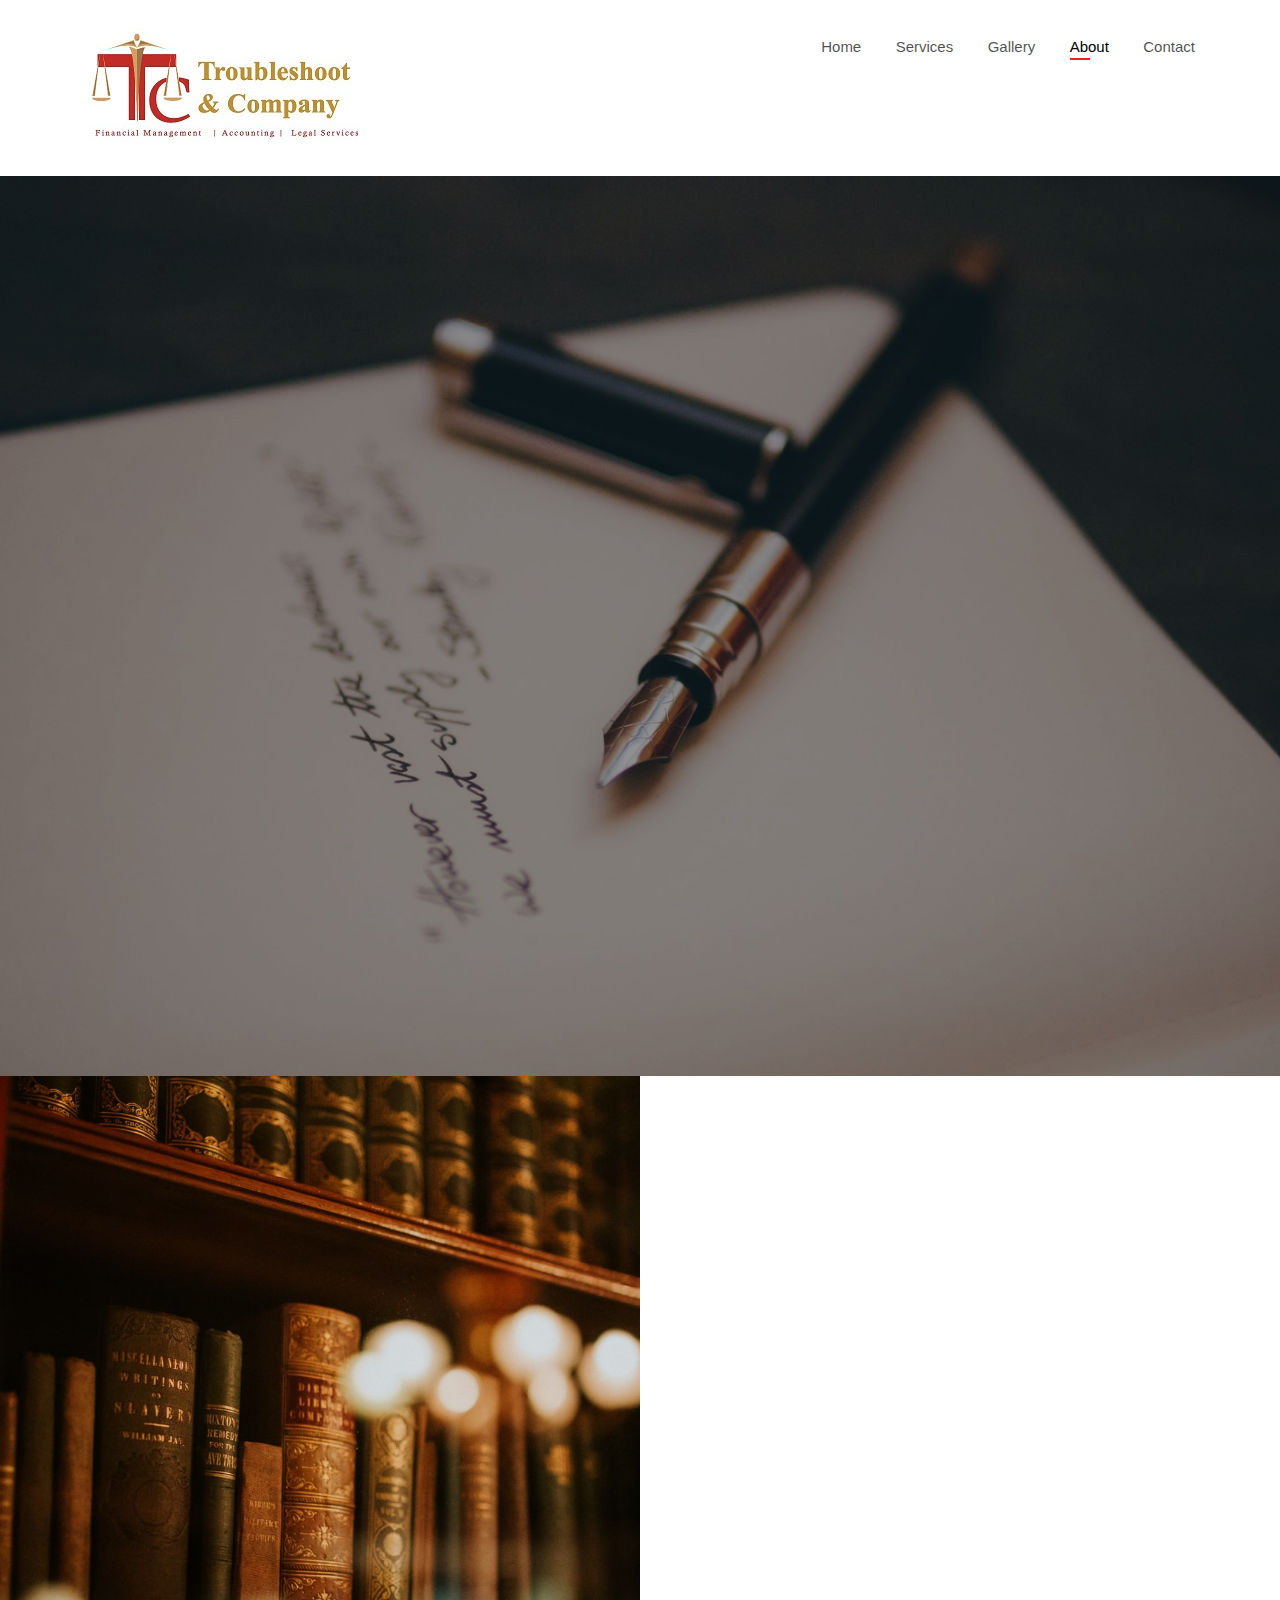
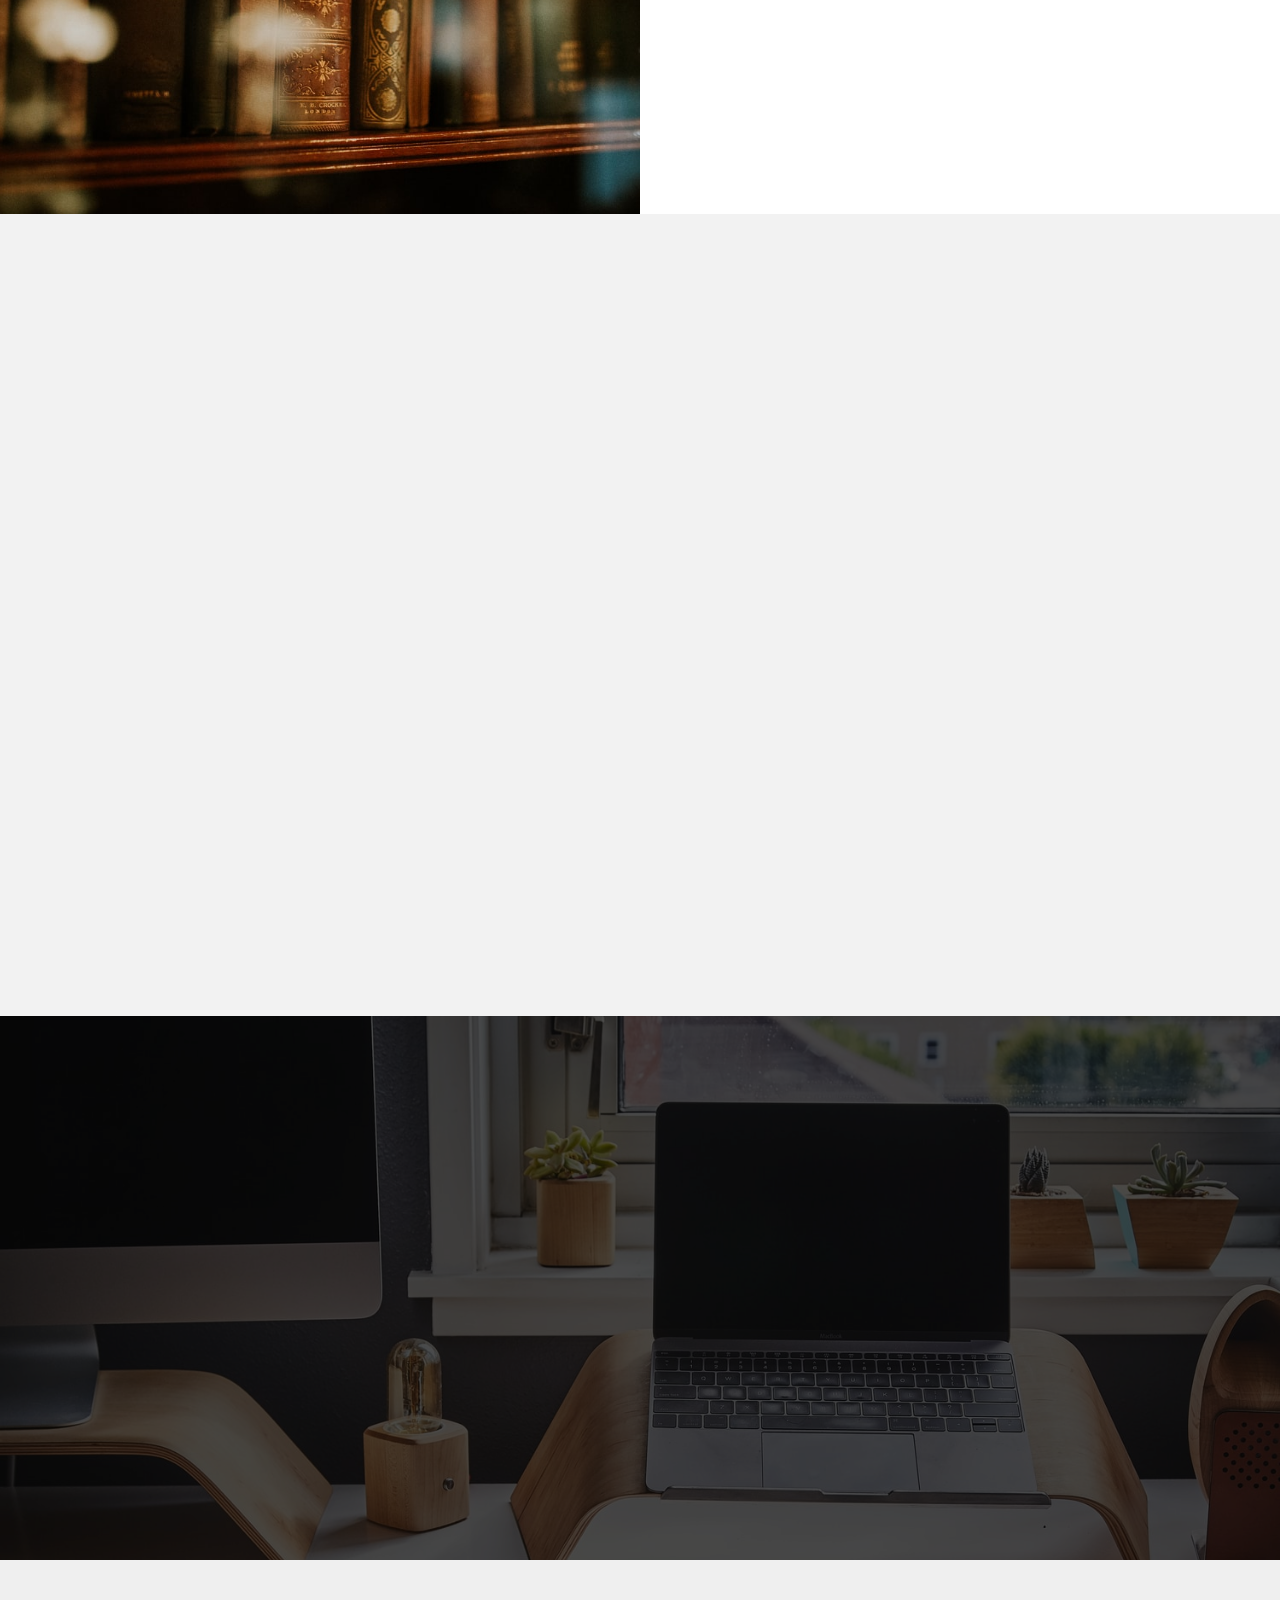
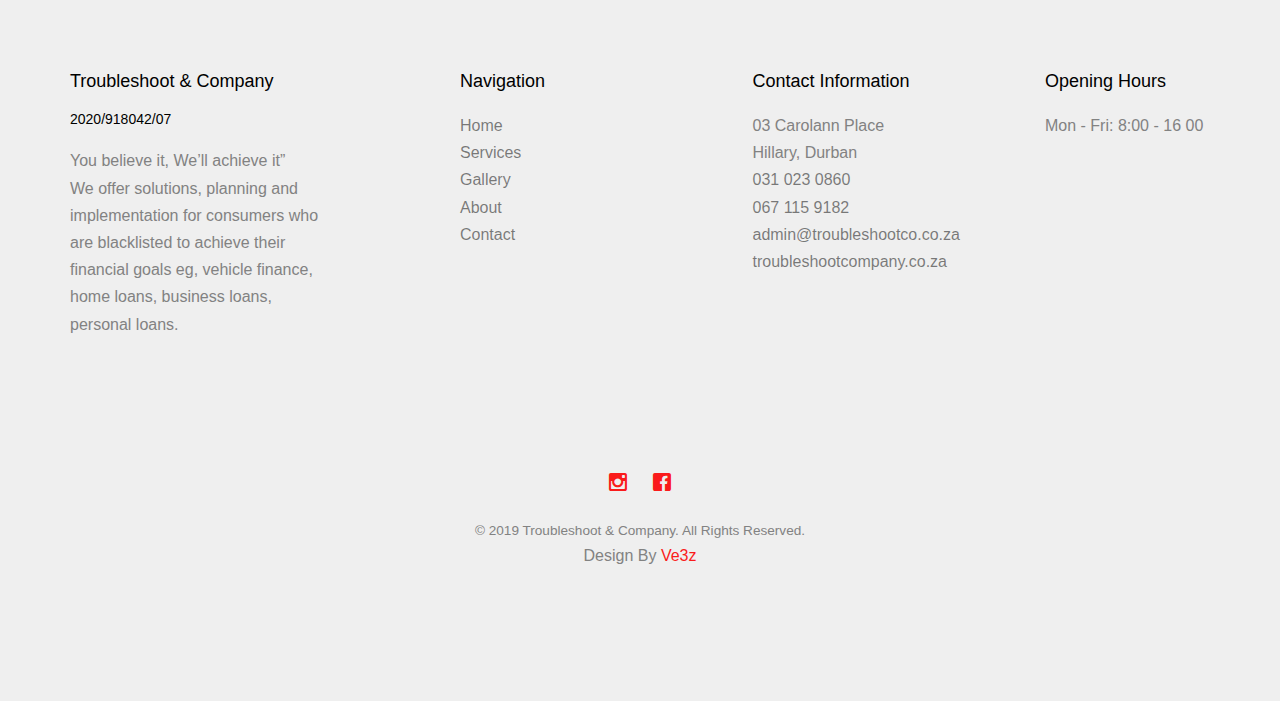
==== about.html @ dd12ac5d "Initial Commit" ====
<!DOCTYPE HTML>
<html>

<head>
	<meta charset="utf-8">
	<meta http-equiv="X-UA-Compatible" content="IE=edge">
	<title>Troubleshoot & Company</title>
	<meta name="viewport" content="width=device-width, initial-scale=1">
	<meta name="description" content="Troubleshoot Company" />
	<meta name="keywords"
		content="Troubleshoot Company , Law , Advanced Solutions, Accounting, Financial Accounting," />
	<meta name="author" content="ve3z.co.za" />



	<!-- Facebook and Twitter integration -->
	<meta property="og:title" content="" />
	<meta property="og:image" content="" />
	<meta property="og:url" content="" />
	<meta property="og:site_name" content="" />
	<meta property="og:description" content="" />
	<meta name="twitter:title" content="" />
	<meta name="twitter:image" content="" />
	<meta name="twitter:url" content="" />
	<meta name="twitter:card" content="" />

	<link href="https://fonts.googleapis.com/css?family=Work+Sans:300,400,500,700,800" rel="stylesheet">

	<!-- Animate.css -->
	<link rel="stylesheet" href="css/animate.css">
	<!-- Icomoon Icon Fonts-->
	<link rel="stylesheet" href="css/icomoon.css">
	<link rel="stylesheet" href="css/all.css">
	<!-- Bootstrap  -->
	<link rel="stylesheet" href="css/bootstrap.css">

	<!-- Magnific Popup -->
	<link rel="stylesheet" href="css/magnific-popup.css">

	<!-- Owl Carousel  -->
	<link rel="stylesheet" href="css/owl.carousel.min.css">
	<link rel="stylesheet" href="css/owl.theme.default.min.css">
	<!-- Flexslider  -->
	<link rel="stylesheet" href="css/flexslider.css">

	<!-- Theme style  -->
	<link rel="stylesheet" href="css/style.css">

	<!-- Modernizr JS -->
	<script src="js/modernizr-2.6.2.min.js"></script>
	<!-- FOR IE9 below -->
	<!--[if lt IE 9]>
	<script src="js/respond.min.js"></script>
	<![endif]-->

</head>

<body>

	<div class="fh5co-loader"></div>

	<div id="page">
		<nav class="fh5co-nav" role="navigation">
			<div class="top-menu">
				<div class="container">
					<div class="row">
						<div class="col-xs-2">
							<div id="fh5co-logo"><a href="index.html"><img src="images/logo 1.jpg"
										alt=""><span></span></a></div>
						</div>
						<div class="col-xs-10 text-right menu-1">
							<ul>
								<li><a href="index.html">Home</a></li>
								<li><a href="services.html">Services</a></li>
								<li><a href="gallery.html">Gallery</a></li>
								<li class="active"><a href="about.html">About</a></li>
								<li><a href="contact.html">Contact</a></li>

							</ul>
						</div>
					</div>

				</div>
			</div>
		</nav>

		<aside id="fh5co-hero" class="js-fullheight">
			<div class="flexslider js-fullheight">
				<ul class="slides">
					<li style="background-image: url(images/img_bg_1.jpg);">
						<div class="overlay-gradient"></div>
						<div class="container">
							<div class="col-md-10 col-md-offset-1 text-center js-fullheight slider-text">
								<div class="slider-text-inner desc">
									<h2 class="heading-section">About Us</h2>
									<p class="fh5co-lead">You Believe It. We’ll Achieve it. </a>
								</div>
							</div>
						</div>
					</li>
				</ul>
			</div>
		</aside>
		<div id="fh5co-content">
			<div class="video " style="background-image: url(images/1.jpg);">
				<a href="" class=""></a>
				<div class="overlay"></div>
			</div>
			<div class="choose animate-box">
				<div class="fh5co-heading">
					<h2>Why Choose Us?</h2>
					<p>We are a company based in Durban offering Legal, Accounting and Financial Management Services
						which enables Individuals, Businesses, Organisations and Economy to run smoothly.</p>
					<p>“You believe it, We’ll achieve it”. We offer solutions, planning and implementation for consumers
						who are blacklisted to achieve their financial goals eg, vehicle finance, home loans, business
						loans, personal loans.</p>
					<p>We have a demonstrated history of converting declined applications into approved applications. We
						have a track record of 99.9% success rate in assisting clients who are blacklisted.</p>
				</div>
				<div class="progress">
					<div class="progress-bar progress-bar-striped active" role="progressbar" aria-valuenow="50"
						aria-valuemin="0" aria-valuemax="100" style="width:100%">
						Legal Services
					</div>
				</div>
				<div class="progress">
					<div class="progress-bar progress-bar-striped active" role="progressbar" aria-valuenow="50"
						aria-valuemin="0" aria-valuemax="100" style="width:100%">
						Accounting Services
					</div>
				</div>
				<div class="progress">
					<div class="progress-bar progress-bar-striped active" role="progressbar" aria-valuenow="50"
						aria-valuemin="0" aria-valuemax="100" style="width:100%">
						Credit Repair
					</div>
				</div>
				<div class="progress">
					<div class="progress-bar progress-bar-striped active" role="progressbar" aria-valuenow="50"
						aria-valuemin="0" aria-valuemax="100" style="width:100%">
						Judgement Removals
					</div>
				</div>
				<div class="progress">
					<div class="progress-bar progress-bar-striped active" role="progressbar" aria-valuenow="50"
						aria-valuemin="0" aria-valuemax="100" style="width:100%">
						Financial Management
					</div>
				</div>
			</div>
		</div>

		<!-- <div id="fh5co-about">
			<div class="container">
				<div class="row animate-box">
					<div class="col-md-8 col-md-offset-2 text-center fh5co-heading">
						<h2>Our Attorneys</h2>
						<p>Dignissimos asperiores vitae velit veniam totam fuga molestias accusamus alias autem
							provident. Odit ab aliquam dolor eius.</p>
					</div>
				</div>
				<div class="row">
					<div class="col-md-4 col-sm-4 text-center animate-box" data-animate-effect="fadeIn">
						<div class="fh5co-staff">
							<img src="images/user-2.jpg" alt="Free HTML5 Templates by gettemplates.co">
							<h3>Jean Smith</h3>
							<strong class="role">Counsel</strong>
							<p>Quos quia provident consequuntur culpa facere ratione maxime commodi voluptates id
								repellat velit eaque aspernatur expedita. Possimus itaque adipisci.</p>
							<ul class="fh5co-social-icons">
								<li><a href="#"><i class="icon-facebook"></i></a></li>
								<li><a href="#"><i class="icon-twitter"></i></a></li>
								<li><a href="#"><i class="icon-dribbble"></i></a></li>
								<li><a href="#"><i class="icon-github"></i></a></li>
							</ul>
						</div>
					</div>
					<div class="col-md-4 col-sm-4 text-center animate-box" data-animate-effect="fadeIn">
						<div class="fh5co-staff">
							<img src="images/user-2.jpg" alt="Free HTML5 Templates by gettemplates.co">
							<h3>Hush Raven</h3>
							<strong class="role">Head of International Practice</strong>
							<p>Quos quia provident consequuntur culpa facere ratione maxime commodi voluptates id
								repellat velit eaque aspernatur expedita. Possimus itaque adipisci.</p>
							<ul class="fh5co-social-icons">
								<li><a href="#"><i class="icon-facebook"></i></a></li>
								<li><a href="#"><i class="icon-twitter"></i></a></li>
								<li><a href="#"><i class="icon-dribbble"></i></a></li>
								<li><a href="#"><i class="icon-github"></i></a></li>
							</ul>
						</div>
					</div>
					<div class="col-md-4 col-sm-4 text-center animate-box" data-animate-effect="fadeIn">
						<div class="fh5co-staff">
							<img src="images/user-2.jpg" alt="Free HTML5 Templates by gettemplates.co">
							<h3>Alex King</h3>
							<strong class="role">Managing Partner, Attorney</strong>
							<p>Quos quia provident consequuntur culpa facere ratione maxime commodi voluptates id
								repellat velit eaque aspernatur expedita. Possimus itaque adipisci.</p>
							<ul class="fh5co-social-icons">
								<li><a href="#"><i class="icon-facebook"></i></a></li>
								<li><a href="#"><i class="icon-twitter"></i></a></li>
								<li><a href="#"><i class="icon-dribbble"></i></a></li>
								<li><a href="#"><i class="icon-github"></i></a></li>
							</ul>
						</div>
					</div>
				</div>
			</div>
		</div> -->

		<div id="fh5co-testimonial" class="fh5co-bg-section">
			<div class="container">
				<div class="row animate-box">
					<div class="col-md-6 col-md-offset-3 text-center fh5co-heading">
						<h2>Testimonials</h2>
					</div>
				</div>
				<div class="row">
					<div class="col-md-10 col-md-offset-1">
						<div class="row animate-box">
							<div class="owl-carousel owl-carousel-fullwidth">
								<div class="item">
									<div class="testimony-slide active text-center">
										<figure>
											<img src="images/user-1.jpg" alt="user">
										</figure>

										<span><a href="" class="twitter">Xolile Sithole</a></span>
										<blockquote>
											<p>· Blacklisted for 10 years.Client needed our assistance for vehicle
												finance as she had struggled many years to rectify her the negatives on
												her credit profile. Collecting attorneys had been trying to collect on
												her credit matters that had been legally written off. Our legal team has
												successfully represented Mrs Sithole and she now drives a 2020 VW Polo.
											</p>
										</blockquote>
									</div>
								</div>
								<div class="item">
									<div class="testimony-slide active text-center">
										<!-- <figure>
											<img src="images/user-1.jpg" alt="user">
										</figure> -->

										<span><a href="" class="twitter">Kwanele Ernest Mbangi</a></span>
										<blockquote>
											<p>Blacklisted for more than 8 years. Client had 6 defaults and 1 judgement
												reflecting on his credit profile. He had been deprived off his rights as
												per the regulations set out in the NCA. Troubleshoot & Company has
												successfully relieved Mr Mbangi of his financial crisis through our
												extensive Financial wellness programme (credit repair). Our team of
												legal experts has been able to write off his debt and remove the
												judgement impeding his ability to own his dream home. Today Mr Mbangi
												and his family are preparing to move into their new home.</p>
										</blockquote>
									</div>
								</div>
								<div class="item">
									<div class="testimony-slide active text-center">
										<!-- <figure>
											<img src="images/user-1.jpg" alt="user">
										</figure> -->
										<span><a href="" class="twitter">Mr & Mrs Naidoo</a></span>
										<blockquote>
											<p>Clients of platinum status, who had been working diligently towards their
												dream home. They had done their application via bond originator’s, they
												were offered a maximum bond approval of R 1,500 000. Clients required a
												bond approval of R 1,900 000. Clients approval was reduced upon the bond
												originators contesting the R1,500 000 that was initially granted to
												clients. After 5 weeks of Troubleshoot and Company’s accounting
												department working on this matter, the clients were granted the full
												bond approval amount of R1,900 000. Mr and Mrs Naidoo are currently
												living in their new home through the hard work and dedication of
												Troubleshoot and Company.</p>
										</blockquote>
									</div>
								</div>
							</div>
						</div>
					</div>
				</div>
			</div>
		</div>


		<div id="fh5co-started" style="background-image:url(images/img_bg_2.jpg);">
			<div class="overlay"></div>
			<div class="container">
				<div class="row animate-box">
					<div class="col-md-8 col-md-offset-2 text-center fh5co-heading">
						<h2>Legal Advice</h2>
						<p>We help people effectively fight their offenders back and successfully defend their own
							stand!</p>
						<p>Fill out out contact form and we will get back you.</p>
					</div>
				</div>
				<div class="row animate-box">
					<div class="col-md-8 col-md-offset-2 text-center">
						<p><a href="contact.html" class="btn btn-default btn-lg">Consultation</a></p>
					</div>
				</div>
			</div>
		</div>


		<footer id="fh5co-footer" role="contentinfo">
			<div class="container">
				<div class="row row-pb-md">
					<div class="col-md-3 fh5co-widget">
						<h4>Troubleshoot & Company</h4>
						<h5>2020/918042/07</h5>
						<p>You believe it, We’ll achieve it”<br> We offer solutions, planning and implementation for
							consumers who are blacklisted to achieve their financial goals eg, vehicle finance, home
							loans, business loans, personal loans.</p>
					</div>
					<div class="col-md-3 col-md-push-1">
						<h4>Navigation</h4>
						<ul class="fh5co-footer-links">
							<li><a href="#">Home</a></li>
							<li><a href="services.html">Services</a></li>
							<li><a href="gallery">Gallery</a></li>
							<li><a href="about.html">About</a></li>
							<li><a href="contact.html">Contact</a></li>
						</ul>
					</div>

					<div class="col-md-3 col-md-push-1">
						<h4>Contact Information</h4>
						<ul class="fh5co-footer-links">
							<li>03 Carolann Place <br> Hillary, Durban</li>
							<li><a href="tel://0310230860"> 031 023 0860</a></li>
							<li><a href="tel://0671159182"> 067 115 9182</a></li>
							<li><a href="mailto:admin@troubleshootco.co.za">admin@troubleshootco.co.za</a></li>
							<li><a href="http://www.troubleshootcompany.co.za">troubleshootcompany.co.za</a></li>
						</ul>
					</div>

					<div class="col-md-3 col-md-push-1">
						<h4>Opening Hours</h4>
						<ul class="fh5co-footer-links">
							<li>Mon - Fri: 8:00 - 16 00</li>
							<!-- <li>Fri 8:00 - 21 00</li>
							<li>Sat 9:30 - 15: 00</li> -->
						</ul>
					</div>

				</div>

				<div class="row copyright">
					<div class="col-md-12 text-center">
						<p>
						<ul class="fh5co-social-icons">
							<li><a href="https://www.instagram.com/_troubleshootco/" target="blank"><i
										class="icon-instagram"></i></a></li>
							<li><a href="https://www.facebook.com/TroubleshootCo" target="blank"><i
										class="icon-facebook"></i></a></li>
							<!-- <li><a href="#"><i class="icon-linkedin"></i></a></li>
								<li><a href="#"><i class="icon-dribbble"></i></a></li> -->
						</ul>
						</p>
						<p>
							<small class="block">&copy; 2019 Troubleshoot & Company. All Rights Reserved.</small>
							Design By <a href="http://www.ve3z.co.za" target="_blank">Ve3z</a></small>
						</p>

					</div>
				</div>

			</div>
		</footer>
	</div>

	<div class="gototop js-top">
		<a href="#" class="js-gotop"><i class="icon-arrow-up"></i></a>
	</div>

	<!-- jQuery -->
	<script src="js/jquery.min.js"></script>
	<!-- jQuery Easing -->
	<script src="js/jquery.easing.1.3.js"></script>
	<!-- Bootstrap -->
	<script src="js/bootstrap.min.js"></script>
	<!-- Waypoints -->
	<script src="js/jquery.waypoints.min.js"></script>
	<!-- Stellar Parallax -->
	<script src="js/jquery.stellar.min.js"></script>
	<!-- Carousel -->
	<script src="js/owl.carousel.min.js"></script>
	<!-- Flexslider -->
	<script src="js/jquery.flexslider-min.js"></script>
	<!-- countTo -->
	<script src="js/jquery.countTo.js"></script>
	<!-- Magnific Popup -->
	<script src="js/jquery.magnific-popup.min.js"></script>
	<script src="js/magnific-popup-options.js"></script>
	<!-- Main -->
	<script src="js/main.js"></script>

</body>

</html>
---- css/icomoon.css ----
@font-face {
  font-family: 'icomoon';
  src:  url('../fonts/icomoon/icomoon.eot?6iuir');
  src:  url('../fonts/icomoon/icomoon.eot?6iuir#iefix') format('embedded-opentype'),
    url('../fonts/icomoon/icomoon.ttf?6iuir') format('truetype'),
    url('../fonts/icomoon/icomoon.woff?6iuir') format('woff'),
    url('../fonts/icomoon/icomoon.svg?6iuir#icomoon') format('svg');
  font-weight: normal;
  font-style: normal;
}

[class^="icon-"], [class*=" icon-"] {
  /* use !important to prevent issues with browser extensions that change fonts */
  font-family: 'icomoon' !important;
  speak: none;
  font-style: normal;
  font-weight: normal;
  font-variant: normal;
  text-transform: none;
  line-height: 1;

  /* Better Font Rendering =========== */
  -webkit-font-smoothing: antialiased;
  -moz-osx-font-smoothing: grayscale;
}

.icon-eye:before {
  content: "\e000";
}
.icon-paper-clip:before {
  content: "\e001";
}
.icon-mail:before {
  content: "\e002";
}
.icon-toggle:before {
  content: "\e003";
}
.icon-layout:before {
  content: "\e004";
}
.icon-link:before {
  content: "\e005";
}
.icon-bell:before {
  content: "\e006";
}
.icon-lock:before {
  content: "\e007";
}
.icon-unlock:before {
  content: "\e008";
}
.icon-ribbon:before {
  content: "\e009";
}
.icon-image:before {
  content: "\e010";
}
.icon-signal:before {
  content: "\e011";
}
.icon-target:before {
  content: "\e012";
}
.icon-clipboard:before {
  content: "\e013";
}
.icon-clock:before {
  content: "\e014";
}
.icon-watch:before {
  content: "\e015";
}
.icon-air-play:before {
  content: "\e016";
}
.icon-camera:before {
  content: "\e017";
}
.icon-video:before {
  content: "\e018";
}
.icon-disc:before {
  content: "\e019";
}
.icon-printer:before {
  content: "\e020";
}
.icon-monitor:before {
  content: "\e021";
}
.icon-server:before {
  content: "\e022";
}
.icon-cog:before {
  content: "\e023";
}
.icon-heart:before {
  content: "\e024";
}
.icon-paragraph:before {
  content: "\e025";
}
.icon-align-justify:before {
  content: "\e026";
}
.icon-align-left:before {
  content: "\e027";
}
.icon-align-center:before {
  content: "\e028";
}
.icon-align-right:before {
  content: "\e029";
}
.icon-book:before {
  content: "\e030";
}
.icon-layers:before {
  content: "\e031";
}
.icon-stack:before {
  content: "\e032";
}
.icon-stack-2:before {
  content: "\e033";
}
.icon-paper:before {
  content: "\e034";
}
.icon-paper-stack:before {
  content: "\e035";
}
.icon-search:before {
  content: "\e036";
}
.icon-zoom-in:before {
  content: "\e037";
}
.icon-zoom-out:before {
  content: "\e038";
}
.icon-reply:before {
  content: "\e039";
}
.icon-circle-plus:before {
  content: "\e040";
}
.icon-circle-minus:before {
  content: "\e041";
}
.icon-circle-check:before {
  content: "\e042";
}
.icon-circle-cross:before {
  content: "\e043";
}
.icon-square-plus:before {
  content: "\e044";
}
.icon-square-minus:before {
  content: "\e045";
}
.icon-square-check:before {
  content: "\e046";
}
.icon-square-cross:before {
  content: "\e047";
}
.icon-microphone:before {
  content: "\e048";
}
.icon-record:before {
  content: "\e049";
}
.icon-skip-back:before {
  content: "\e050";
}
.icon-rewind:before {
  content: "\e051";
}
.icon-play:before {
  content: "\e052";
}
.icon-pause:before {
  content: "\e053";
}
.icon-stop:before {
  content: "\e054";
}
.icon-fast-forward:before {
  content: "\e055";
}
.icon-skip-forward:before {
  content: "\e056";
}
.icon-shuffle:before {
  content: "\e057";
}
.icon-repeat:before {
  content: "\e058";
}
.icon-folder:before {
  content: "\e059";
}
.icon-umbrella:before {
  content: "\e060";
}
.icon-moon:before {
  content: "\e061";
}
.icon-thermometer:before {
  content: "\e062";
}
.icon-drop:before {
  content: "\e063";
}
.icon-sun:before {
  content: "\e064";
}
.icon-cloud:before {
  content: "\e065";
}
.icon-cloud-upload:before {
  content: "\e066";
}
.icon-cloud-download:before {
  content: "\e067";
}
.icon-upload:before {
  content: "\e068";
}
.icon-download:before {
  content: "\e069";
}
.icon-location:before {
  content: "\e070";
}
.icon-location-2:before {
  content: "\e071";
}
.icon-map:before {
  content: "\e072";
}
.icon-battery:before {
  content: "\e073";
}
.icon-head:before {
  content: "\e074";
}
.icon-briefcase:before {
  content: "\e075";
}
.icon-speech-bubble:before {
  content: "\e076";
}
.icon-anchor:before {
  content: "\e077";
}
.icon-globe:before {
  content: "\e078";
}
.icon-box:before {
  content: "\e079";
}
.icon-reload:before {
  content: "\e080";
}
.icon-share:before {
  content: "\e081";
}
.icon-marquee:before {
  content: "\e082";
}
.icon-marquee-plus:before {
  content: "\e083";
}
.icon-marquee-minus:before {
  content: "\e084";
}
.icon-tag:before {
  content: "\e085";
}
.icon-power:before {
  content: "\e086";
}
.icon-command:before {
  content: "\e087";
}
.icon-alt:before {
  content: "\e088";
}
.icon-esc:before {
  content: "\e089";
}
.icon-bar-graph:before {
  content: "\e090";
}
.icon-bar-graph-2:before {
  content: "\e091";
}
.icon-pie-graph:before {
  content: "\e092";
}
.icon-star:before {
  content: "\e093";
}
.icon-arrow-left:before {
  content: "\e094";
}
.icon-arrow-right:before {
  content: "\e095";
}
.icon-arrow-up:before {
  content: "\e096";
}
.icon-arrow-down:before {
  content: "\e097";
}
.icon-volume:before {
  content: "\e098";
}
.icon-mute:before {
  content: "\e099";
}
.icon-content-right:before {
  content: "\e100";
}
.icon-content-left:before {
  content: "\e101";
}
.icon-grid:before {
  content: "\e102";
}
.icon-grid-2:before {
  content: "\e103";
}
.icon-columns:before {
  content: "\e104";
}
.icon-loader:before {
  content: "\e105";
}
.icon-bag:before {
  content: "\e106";
}
.icon-ban:before {
  content: "\e107";
}
.icon-flag:before {
  content: "\e108";
}
.icon-trash:before {
  content: "\e109";
}
.icon-expand:before {
  content: "\e110";
}
.icon-contract:before {
  content: "\e111";
}
.icon-maximize:before {
  content: "\e112";
}
.icon-minimize:before {
  content: "\e113";
}
.icon-plus:before {
  content: "\e114";
}
.icon-minus:before {
  content: "\e115";
}
.icon-check:before {
  content: "\e116";
}
.icon-cross:before {
  content: "\e117";
}
.icon-move:before {
  content: "\e118";
}
.icon-delete:before {
  content: "\e119";
}
.icon-menu:before {
  content: "\e120";
}
.icon-archive:before {
  content: "\e121";
}
.icon-inbox:before {
  content: "\e122";
}
.icon-outbox:before {
  content: "\e123";
}
.icon-file:before {
  content: "\e124";
}
.icon-file-add:before {
  content: "\e125";
}
.icon-file-subtract:before {
  content: "\e126";
}
.icon-help:before {
  content: "\e127";
}
.icon-open:before {
  content: "\e128";
}
.icon-ellipsis:before {
  content: "\e129";
}
.icon-add-to-list:before {
  content: "\e900";
}
.icon-classic-computer:before {
  content: "\e901";
}
.icon-controller-fast-backward:before {
  content: "\e902";
}
.icon-creative-commons-attribution:before {
  content: "\e903";
}
.icon-creative-commons-noderivs:before {
  content: "\e904";
}
.icon-creative-commons-noncommercial-eu:before {
  content: "\e905";
}
.icon-creative-commons-noncommercial-us:before {
  content: "\e906";
}
.icon-creative-commons-public-domain:before {
  content: "\e907";
}
.icon-creative-commons-remix:before {
  content: "\e908";
}
.icon-creative-commons-share:before {
  content: "\e909";
}
.icon-creative-commons-sharealike:before {
  content: "\e90a";
}
.icon-creative-commons:before {
  content: "\e90b";
}
.icon-document-landscape:before {
  content: "\e90c";
}
.icon-remove-user:before {
  content: "\e90d";
}
.icon-warning:before {
  content: "\e90e";
}
.icon-arrow-bold-down:before {
  content: "\e90f";
}
.icon-arrow-bold-left:before {
  content: "\e910";
}
.icon-arrow-bold-right:before {
  content: "\e911";
}
.icon-arrow-bold-up:before {
  content: "\e912";
}
.icon-arrow-down2:before {
  content: "\e913";
}
.icon-arrow-left2:before {
  content: "\e914";
}
.icon-arrow-long-down:before {
  content: "\e915";
}
.icon-arrow-long-left:before {
  content: "\e916";
}
.icon-arrow-long-right:before {
  content: "\e917";
}
.icon-arrow-long-up:before {
  content: "\e918";
}
.icon-arrow-right2:before {
  content: "\e919";
}
.icon-arrow-up2:before {
  content: "\e91a";
}
.icon-arrow-with-circle-down:before {
  content: "\e91b";
}
.icon-arrow-with-circle-left:before {
  content: "\e91c";
}
.icon-arrow-with-circle-right:before {
  content: "\e91d";
}
.icon-arrow-with-circle-up:before {
  content: "\e91e";
}
.icon-bookmark:before {
  content: "\e91f";
}
.icon-bookmarks:before {
  content: "\e920";
}
.icon-chevron-down:before {
  content: "\e921";
}
.icon-chevron-left:before {
  content: "\e922";
}
.icon-chevron-right:before {
  content: "\e923";
}
.icon-chevron-small-down:before {
  content: "\e924";
}
.icon-chevron-small-left:before {
  content: "\e925";
}
.icon-chevron-small-right:before {
  content: "\e926";
}
.icon-chevron-small-up:before {
  content: "\e927";
}
.icon-chevron-thin-down:before {
  content: "\e928";
}
.icon-chevron-thin-left:before {
  content: "\e929";
}
.icon-chevron-thin-right:before {
  content: "\e92a";
}
.icon-chevron-thin-up:before {
  content: "\e92b";
}
.icon-chevron-up:before {
  content: "\e92c";
}
.icon-chevron-with-circle-down:before {
  content: "\e92d";
}
.icon-chevron-with-circle-left:before {
  content: "\e92e";
}
.icon-chevron-with-circle-right:before {
  content: "\e92f";
}
.icon-chevron-with-circle-up:before {
  content: "\e930";
}
.icon-cloud2:before {
  content: "\e931";
}
.icon-controller-fast-forward:before {
  content: "\e932";
}
.icon-controller-jump-to-start:before {
  content: "\e933";
}
.icon-controller-next:before {
  content: "\e934";
}
.icon-controller-paus:before {
  content: "\e935";
}
.icon-controller-play:before {
  content: "\e936";
}
.icon-controller-record:before {
  content: "\e937";
}
.icon-controller-stop:before {
  content: "\e938";
}
.icon-controller-volume:before {
  content: "\e939";
}
.icon-dot-single:before {
  content: "\e93a";
}
.icon-dots-three-horizontal:before {
  content: "\e93b";
}
.icon-dots-three-vertical:before {
  content: "\e93c";
}
.icon-dots-two-horizontal:before {
  content: "\e93d";
}
.icon-dots-two-vertical:before {
  content: "\e93e";
}
.icon-download2:before {
  content: "\e93f";
}
.icon-emoji-flirt:before {
  content: "\e940";
}
.icon-flow-branch:before {
  content: "\e941";
}
.icon-flow-cascade:before {
  content: "\e942";
}
.icon-flow-line:before {
  content: "\e943";
}
.icon-flow-parallel:before {
  content: "\e944";
}
.icon-flow-tree:before {
  content: "\e945";
}
.icon-install:before {
  content: "\e946";
}
.icon-layers2:before {
  content: "\e947";
}
.icon-open-book:before {
  content: "\e948";
}
.icon-resize-100:before {
  content: "\e949";
}
.icon-resize-full-screen:before {
  content: "\e94a";
}
.icon-save:before {
  content: "\e94b";
}
.icon-select-arrows:before {
  content: "\e94c";
}
.icon-sound-mute:before {
  content: "\e94d";
}
.icon-sound:before {
  content: "\e94e";
}
.icon-trash2:before {
  content: "\e94f";
}
.icon-triangle-down:before {
  content: "\e950";
}
.icon-triangle-left:before {
  content: "\e951";
}
.icon-triangle-right:before {
  content: "\e952";
}
.icon-triangle-up:before {
  content: "\e953";
}
.icon-uninstall:before {
  content: "\e954";
}
.icon-upload-to-cloud:before {
  content: "\e955";
}
.icon-upload2:before {
  content: "\e956";
}
.icon-add-user:before {
  content: "\e957";
}
.icon-address:before {
  content: "\e958";
}
.icon-adjust:before {
  content: "\e959";
}
.icon-air:before {
  content: "\e95a";
}
.icon-aircraft-landing:before {
  content: "\e95b";
}
.icon-aircraft-take-off:before {
  content: "\e95c";
}
.icon-aircraft:before {
  content: "\e95d";
}
.icon-align-bottom:before {
  content: "\e95e";
}
.icon-align-horizontal-middle:before {
  content: "\e95f";
}
.icon-align-left2:before {
  content: "\e960";
}
.icon-align-right2:before {
  content: "\e961";
}
.icon-align-top:before {
  content: "\e962";
}
.icon-align-vertical-middle:before {
  content: "\e963";
}
.icon-archive2:before {
  content: "\e964";
}
.icon-area-graph:before {
  content: "\e965";
}
.icon-attachment:before {
  content: "\e966";
}
.icon-awareness-ribbon:before {
  content: "\e967";
}
.icon-back-in-time:before {
  content: "\e968";
}
.icon-back:before {
  content: "\e969";
}
.icon-bar-graph2:before {
  content: "\e96a";
}
.icon-battery2:before {
  content: "\e96b";
}
.icon-beamed-note:before {
  content: "\e96c";
}
.icon-bell2:before {
  content: "\e96d";
}
.icon-blackboard:before {
  content: "\e96e";
}
.icon-block:before {
  content: "\e96f";
}
.icon-book2:before {
  content: "\e970";
}
.icon-bowl:before {
  content: "\e971";
}
.icon-box2:before {
  content: "\e972";
}
.icon-briefcase2:before {
  content: "\e973";
}
.icon-browser:before {
  content: "\e974";
}
.icon-brush:before {
  content: "\e975";
}
.icon-bucket:before {
  content: "\e976";
}
.icon-cake:before {
  content: "\e977";
}
.icon-calculator:before {
  content: "\e978";
}
.icon-calendar:before {
  content: "\e979";
}
.icon-camera2:before {
  content: "\e97a";
}
.icon-ccw:before {
  content: "\e97b";
}
.icon-chat:before {
  content: "\e97c";
}
.icon-check2:before {
  content: "\e97d";
}
.icon-circle-with-cross:before {
  content: "\e97e";
}
.icon-circle-with-minus:before {
  content: "\e97f";
}
.icon-circle-with-plus:before {
  content: "\e980";
}
.icon-circle:before {
  content: "\e981";
}
.icon-circular-graph:before {
  content: "\e982";
}
.icon-clapperboard:before {
  content: "\e983";
}
.icon-clipboard2:before {
  content: "\e984";
}
.icon-clock2:before {
  content: "\e985";
}
.icon-code:before {
  content: "\e986";
}
.icon-cog2:before {
  content: "\e987";
}
.icon-colours:before {
  content: "\e988";
}
.icon-compass:before {
  content: "\e989";
}
.icon-copy:before {
  content: "\e98a";
}
.icon-credit-card:before {
  content: "\e98b";
}
.icon-credit:before {
  content: "\e98c";
}
.icon-cross2:before {
  content: "\e98d";
}
.icon-cup:before {
  content: "\e98e";
}
.icon-cw:before {
  content: "\e98f";
}
.icon-cycle:before {
  content: "\e990";
}
.icon-database:before {
  content: "\e991";
}
.icon-dial-pad:before {
  content: "\e992";
}
.icon-direction:before {
  content: "\e993";
}
.icon-document:before {
  content: "\e994";
}
.icon-documents:before {
  content: "\e995";
}
.icon-drink:before {
  content: "\e996";
}
.icon-drive:before {
  content: "\e997";
}
.icon-drop2:before {
  content: "\e998";
}
.icon-edit:before {
  content: "\e999";
}
.icon-email:before {
  content: "\e99a";
}
.icon-emoji-happy:before {
  content: "\e99b";
}
.icon-emoji-neutral:before {
  content: "\e99c";
}
.icon-emoji-sad:before {
  content: "\e99d";
}
.icon-erase:before {
  content: "\e99e";
}
.icon-eraser:before {
  content: "\e99f";
}
.icon-export:before {
  content: "\e9a0";
}
.icon-eye2:before {
  content: "\e9a1";
}
.icon-feather:before {
  content: "\e9a2";
}
.icon-flag2:before {
  content: "\e9a3";
}
.icon-flash:before {
  content: "\e9a4";
}
.icon-flashlight:before {
  content: "\e9a5";
}
.icon-flat-brush:before {
  content: "\e9a6";
}
.icon-folder-images:before {
  content: "\e9a7";
}
.icon-folder-music:before {
  content: "\e9a8";
}
.icon-folder-video:before {
  content: "\e9a9";
}
.icon-folder2:before {
  content: "\e9aa";
}
.icon-forward:before {
  content: "\e9ab";
}
.icon-funnel:before {
  content: "\e9ac";
}
.icon-game-controller:before {
  content: "\e9ad";
}
.icon-gauge:before {
  content: "\e9ae";
}
.icon-globe2:before {
  content: "\e9af";
}
.icon-graduation-cap:before {
  content: "\e9b0";
}
.icon-grid2:before {
  content: "\e9b1";
}
.icon-hair-cross:before {
  content: "\e9b2";
}
.icon-hand:before {
  content: "\e9b3";
}
.icon-heart-outlined:before {
  content: "\e9b4";
}
.icon-heart2:before {
  content: "\e9b5";
}
.icon-help-with-circle:before {
  content: "\e9b6";
}
.icon-help2:before {
  content: "\e9b7";
}
.icon-home:before {
  content: "\e9b8";
}
.icon-hour-glass:before {
  content: "\e9b9";
}
.icon-image-inverted:before {
  content: "\e9ba";
}
.icon-image2:before {
  content: "\e9bb";
}
.icon-images:before {
  content: "\e9bc";
}
.icon-inbox2:before {
  content: "\e9bd";
}
.icon-infinity:before {
  content: "\e9be";
}
.icon-info-with-circle:before {
  content: "\e9bf";
}
.icon-info:before {
  content: "\e9c0";
}
.icon-key:before {
  content: "\e9c1";
}
.icon-keyboard:before {
  content: "\e9c2";
}
.icon-lab-flask:before {
  content: "\e9c3";
}
.icon-landline:before {
  content: "\e9c4";
}
.icon-language:before {
  content: "\e9c5";
}
.icon-laptop:before {
  content: "\e9c6";
}
.icon-leaf:before {
  content: "\e9c7";
}
.icon-level-down:before {
  content: "\e9c8";
}
.icon-level-up:before {
  content: "\e9c9";
}
.icon-lifebuoy:before {
  content: "\e9ca";
}
.icon-light-bulb:before {
  content: "\e9cb";
}
.icon-light-down:before {
  content: "\e9cc";
}
.icon-light-up:before {
  content: "\e9cd";
}
.icon-line-graph:before {
  content: "\e9ce";
}
.icon-link2:before {
  content: "\e9cf";
}
.icon-list:before {
  content: "\e9d0";
}
.icon-location-pin:before {
  content: "\e9d1";
}
.icon-location2:before {
  content: "\e9d2";
}
.icon-lock-open:before {
  content: "\e9d3";
}
.icon-lock2:before {
  content: "\e9d4";
}
.icon-log-out:before {
  content: "\e9d5";
}
.icon-login:before {
  content: "\e9d6";
}
.icon-loop:before {
  content: "\e9d7";
}
.icon-magnet:before {
  content: "\e9d8";
}
.icon-magnifying-glass:before {
  content: "\e9d9";
}
.icon-mail2:before {
  content: "\e9da";
}
.icon-man:before {
  content: "\e9db";
}
.icon-map2:before {
  content: "\e9dc";
}
.icon-mask:before {
  content: "\e9dd";
}
.icon-medal:before {
  content: "\e9de";
}
.icon-megaphone:before {
  content: "\e9df";
}
.icon-menu2:before {
  content: "\e9e0";
}
.icon-message:before {
  content: "\e9e1";
}
.icon-mic:before {
  content: "\e9e2";
}
.icon-minus2:before {
  content: "\e9e3";
}
.icon-mobile:before {
  content: "\e9e4";
}
.icon-modern-mic:before {
  content: "\e9e5";
}
.icon-moon2:before {
  content: "\e9e6";
}
.icon-mouse:before {
  content: "\e9e7";
}
.icon-music:before {
  content: "\e9e8";
}
.icon-network:before {
  content: "\e9e9";
}
.icon-new-message:before {
  content: "\e9ea";
}
.icon-new:before {
  content: "\e9eb";
}
.icon-news:before {
  content: "\e9ec";
}
.icon-note:before {
  content: "\e9ed";
}
.icon-notification:before {
  content: "\e9ee";
}
.icon-old-mobile:before {
  content: "\e9ef";
}
.icon-old-phone:before {
  content: "\e9f0";
}
.icon-palette:before {
  content: "\e9f1";
}
.icon-paper-plane:before {
  content: "\e9f2";
}
.icon-pencil:before {
  content: "\e9f3";
}
.icon-phone:before {
  content: "\e9f4";
}
.icon-pie-chart:before {
  content: "\e9f5";
}
.icon-pin:before {
  content: "\e9f6";
}
.icon-plus2:before {
  content: "\e9f7";
}
.icon-popup:before {
  content: "\e9f8";
}
.icon-power-plug:before {
  content: "\e9f9";
}
.icon-price-ribbon:before {
  content: "\e9fa";
}
.icon-price-tag:before {
  content: "\e9fb";
}
.icon-print:before {
  content: "\e9fc";
}
.icon-progress-empty:before {
  content: "\e9fd";
}
.icon-progress-full:before {
  content: "\e9fe";
}
.icon-progress-one:before {
  content: "\e9ff";
}
.icon-progress-two:before {
  content: "\ea00";
}
.icon-publish:before {
  content: "\ea01";
}
.icon-quote:before {
  content: "\ea02";
}
.icon-radio:before {
  content: "\ea03";
}
.icon-reply-all:before {
  content: "\ea04";
}
.icon-reply2:before {
  content: "\ea05";
}
.icon-retweet:before {
  content: "\ea06";
}
.icon-rocket:before {
  content: "\ea07";
}
.icon-round-brush:before {
  content: "\ea08";
}
.icon-rss:before {
  content: "\ea09";
}
.icon-ruler:before {
  content: "\ea0a";
}
.icon-scissors:before {
  content: "\ea0b";
}
.icon-share-alternitive:before {
  content: "\ea0c";
}
.icon-share2:before {
  content: "\ea0d";
}
.icon-shareable:before {
  content: "\ea0e";
}
.icon-shield:before {
  content: "\ea0f";
}
.icon-shop:before {
  content: "\ea10";
}
.icon-shopping-bag:before {
  content: "\ea11";
}
.icon-shopping-basket:before {
  content: "\ea12";
}
.icon-shopping-cart:before {
  content: "\ea13";
}
.icon-shuffle2:before {
  content: "\ea14";
}
.icon-signal2:before {
  content: "\ea15";
}
.icon-sound-mix:before {
  content: "\ea16";
}
.icon-sports-club:before {
  content: "\ea17";
}
.icon-spreadsheet:before {
  content: "\ea18";
}
.icon-squared-cross:before {
  content: "\ea19";
}
.icon-squared-minus:before {
  content: "\ea1a";
}
.icon-squared-plus:before {
  content: "\ea1b";
}
.icon-star-outlined:before {
  content: "\ea1c";
}
.icon-star2:before {
  content: "\ea1d";
}
.icon-stopwatch:before {
  content: "\ea1e";
}
.icon-suitcase:before {
  content: "\ea1f";
}
.icon-swap:before {
  content: "\ea20";
}
.icon-sweden:before {
  content: "\ea21";
}
.icon-switch:before {
  content: "\ea22";
}
.icon-tablet:before {
  content: "\ea23";
}
.icon-tag2:before {
  content: "\ea24";
}
.icon-text-document-inverted:before {
  content: "\ea25";
}
.icon-text-document:before {
  content: "\ea26";
}
.icon-text:before {
  content: "\ea27";
}
.icon-thermometer2:before {
  content: "\ea28";
}
.icon-thumbs-down:before {
  content: "\ea29";
}
.icon-thumbs-up:before {
  content: "\ea2a";
}
.icon-thunder-cloud:before {
  content: "\ea2b";
}
.icon-ticket:before {
  content: "\ea2c";
}
.icon-time-slot:before {
  content: "\ea2d";
}
.icon-tools:before {
  content: "\ea2e";
}
.icon-traffic-cone:before {
  content: "\ea2f";
}
.icon-tree:before {
  content: "\ea30";
}
.icon-trophy:before {
  content: "\ea31";
}
.icon-tv:before {
  content: "\ea32";
}
.icon-typing:before {
  content: "\ea33";
}
.icon-unread:before {
  content: "\ea34";
}
.icon-untag:before {
  content: "\ea35";
}
.icon-user:before {
  content: "\ea36";
}
.icon-users:before {
  content: "\ea37";
}
.icon-v-card:before {
  content: "\ea38";
}
.icon-video2:before {
  content: "\ea39";
}
.icon-vinyl:before {
  content: "\ea3a";
}
.icon-voicemail:before {
  content: "\ea3b";
}
.icon-wallet:before {
  content: "\ea3c";
}
.icon-water:before {
  content: "\ea3d";
}
.icon-px-with-circle:before {
  content: "\ea3e";
}
.icon-px:before {
  content: "\ea3f";
}
.icon-basecamp:before {
  content: "\ea40";
}
.icon-behance:before {
  content: "\ea41";
}
.icon-creative-cloud:before {
  content: "\ea42";
}
.icon-dropbox:before {
  content: "\ea43";
}
.icon-evernote:before {
  content: "\ea44";
}
.icon-flattr:before {
  content: "\ea45";
}
.icon-foursquare:before {
  content: "\ea46";
}
.icon-google-drive:before {
  content: "\ea47";
}
.icon-google-hangouts:before {
  content: "\ea48";
}
.icon-grooveshark:before {
  content: "\ea49";
}
.icon-icloud:before {
  content: "\ea4a";
}
.icon-mixi:before {
  content: "\ea4b";
}
.icon-onedrive:before {
  content: "\ea4c";
}
.icon-paypal:before {
  content: "\ea4d";
}
.icon-picasa:before {
  content: "\ea4e";
}
.icon-qq:before {
  content: "\ea4f";
}
.icon-rdio-with-circle:before {
  content: "\ea50";
}
.icon-renren:before {
  content: "\ea51";
}
.icon-scribd:before {
  content: "\ea52";
}
.icon-sina-weibo:before {
  content: "\ea53";
}
.icon-skype-with-circle:before {
  content: "\ea54";
}
.icon-skype:before {
  content: "\ea55";
}
.icon-slideshare:before {
  content: "\ea56";
}
.icon-smashing:before {
  content: "\ea57";
}
.icon-soundcloud:before {
  content: "\ea58";
}
.icon-spotify-with-circle:before {
  content: "\ea59";
}
.icon-spotify:before {
  content: "\ea5a";
}
.icon-swarm:before {
  content: "\ea5b";
}
.icon-vine-with-circle:before {
  content: "\ea5c";
}
.icon-vine:before {
  content: "\ea5d";
}
.icon-vk-alternitive:before {
  content: "\ea5e";
}
.icon-vk-with-circle:before {
  content: "\ea5f";
}
.icon-vk:before {
  content: "\ea60";
}
.icon-xing-with-circle:before {
  content: "\ea61";
}
.icon-xing:before {
  content: "\ea62";
}
.icon-yelp:before {
  content: "\ea63";
}
.icon-dribbble-with-circle:before {
  content: "\ea64";
}
.icon-dribbble:before {
  content: "\ea65";
}
.icon-facebook-with-circle:before {
  content: "\ea66";
}
.icon-facebook:before {
  content: "\ea67";
}
.icon-flickr-with-circle:before {
  content: "\ea68";
}
.icon-flickr:before {
  content: "\ea69";
}
.icon-github-with-circle:before {
  content: "\ea6a";
}
.icon-github:before {
  content: "\ea6b";
}
.icon-google-with-circle:before {
  content: "\ea6c";
}
.icon-google:before {
  content: "\ea6d";
}
.icon-instagram-with-circle:before {
  content: "\ea6e";
}
.icon-instagram:before {
  content: "\ea6f";
}
.icon-lastfm-with-circle:before {
  content: "\ea70";
}
.icon-lastfm:before {
  content: "\ea71";
}
.icon-linkedin-with-circle:before {
  content: "\ea72";
}
.icon-linkedin:before {
  content: "\ea73";
}
.icon-pinterest-with-circle:before {
  content: "\ea74";
}
.icon-pinterest:before {
  content: "\ea75";
}
.icon-rdio:before {
  content: "\ea76";
}
.icon-stumbleupon-with-circle:before {
  content: "\ea77";
}
.icon-stumbleupon:before {
  content: "\ea78";
}
.icon-tumblr-with-circle:before {
  content: "\ea79";
}
.icon-tumblr:before {
  content: "\ea7a";
}
.icon-twitter-with-circle:before {
  content: "\ea7b";
}
.icon-twitter:before {
  content: "\ea7c";
}
.icon-vimeo-with-circle:before {
  content: "\ea7d";
}
.icon-vimeo:before {
  content: "\ea7e";
}
.icon-youtube-with-circle:before {
  content: "\ea7f";
}
.icon-youtube:before {
  content: "\ea80";
}
---- css/style.css ----
@font-face {
  font-family: 'icomoon';
  src: url("../fonts/icomoon/icomoon.eot?srf3rx");
  src: url("../fonts/icomoon/icomoon.eot?srf3rx#iefix") format("embedded-opentype"), url("../fonts/icomoon/icomoon.ttf?srf3rx") format("truetype"), url("../fonts/icomoon/icomoon.woff?srf3rx") format("woff"), url("../fonts/icomoon/icomoon.svg?srf3rx#icomoon") format("svg");
  font-weight: normal;
  font-style: normal;
}
/* =======================================================
*
* 	Template Style 
*
* ======================================================= */
body {
  font-family: "roboto", Arial, sans-serif;
  font-weight: 400;
  font-size: 16px;
  line-height: 1.7;
  color: #828282;
  background: #fff;
}

#page {
  position: relative;
  overflow-x: hidden;
  width: 100%;
  height: 100%;
  -webkit-transition: 0.5s;
  -o-transition: 0.5s;
  transition: 0.5s;
}
.offcanvas #page {
  overflow: hidden;
  position: absolute;
}
.offcanvas #page:after {
  -webkit-transition: 2s;
  -o-transition: 2s;
  transition: 2s;
  position: absolute;
  top: 0;
  right: 0;
  bottom: 0;
  left: 0;
  z-index: 101;
  background: rgba(0, 0, 0, 0.7);
  content: "";
}

a {
  color: #fa1b1b;
  color: #fa1b1b;
  -webkit-transition: 0.5s;
  -o-transition: 0.5s;
  transition: 0.5s;
}
a:hover, a:active, a:focus {
  color: #fa1b1b;
  outline: none;
  text-decoration: none;
}

p {
  margin-bottom: 20px;
}

h1, h2, h3, h4, h5, h6, figure {
  color: #000;
  font-family: "Roboto", Arial, sans-serif;
  font-weight: 400;
  margin: 0 0 20px 0;
}

::-webkit-selection {
  color: #fff;
  background: #fa1b1b;
}

::-moz-selection {
  color: #fff;
  background: #fa1b1b;
}

::selection {
  color: #fff;
  background: #fa1b1b;
}

.fh5co-nav .top-menu {
  padding: 28px 0;
}
.fh5co-nav #fh5co-logo {
  font-size: 24px;
  margin: 0;
  padding: 0;
  text-transform: uppercase;
  font-weight: bold;
  font-weight: 700;
  font-family: "Work Sans", Arial, sans-serif;
}
.fh5co-nav #fh5co-logo a span {
  color: #fa1b1b;
}
.fh5co-nav a {
  padding: 5px 10px;
  color: #000;
}
@media screen and (max-width: 768px) {
  .fh5co-nav .menu-1 {
    display: none;
  }
}
.fh5co-nav ul {
  padding: 0;
  margin: 5px 0 0 0;
}
.fh5co-nav ul li {
  padding: 0;
  margin: 0;
  list-style: none;
  display: inline;
}
.fh5co-nav ul li a {
  font-size: 15px;
  padding: 30px 15px;
  color: rgba(0, 0, 0, 0.7);
  -webkit-transition: 0.5s;
  -o-transition: 0.5s;
  transition: 0.5s;
}
.fh5co-nav ul li a:hover, .fh5co-nav ul li a:focus, .fh5co-nav ul li a:active {
  color: black;
}
.fh5co-nav ul li.has-dropdown {
  position: relative;
}
.fh5co-nav ul li.has-dropdown .dropdown {
  width: 140px;
  -webkit-box-shadow: 0px 14px 33px -9px rgba(0, 0, 0, 0.75);
  -moz-box-shadow: 0px 14px 33px -9px rgba(0, 0, 0, 0.75);
  box-shadow: 0px 14px 33px -9px rgba(0, 0, 0, 0.75);
  z-index: 1002;
  visibility: hidden;
  opacity: 0;
  position: absolute;
  top: 40px;
  left: 0;
  text-align: left;
  background: #000;
  padding: 20px;
  -webkit-border-radius: 4px;
  -moz-border-radius: 4px;
  -ms-border-radius: 4px;
  border-radius: 4px;
  -webkit-transition: 0s;
  -o-transition: 0s;
  transition: 0s;
}
.fh5co-nav ul li.has-dropdown .dropdown:before {
  bottom: 100%;
  left: 40px;
  border: solid transparent;
  content: " ";
  height: 0;
  width: 0;
  position: absolute;
  pointer-events: none;
  border-bottom-color: #000;
  border-width: 8px;
  margin-left: -8px;
}
.fh5co-nav ul li.has-dropdown .dropdown li {
  display: block;
  margin-bottom: 7px;
}
.fh5co-nav ul li.has-dropdown .dropdown li:last-child {
  margin-bottom: 0;
}
.fh5co-nav ul li.has-dropdown .dropdown li a {
  padding: 2px 0;
  display: block;
  color: #999999;
  line-height: 1.2;
  text-transform: none;
  font-size: 13px;
  letter-spacing: 0;
}
.fh5co-nav ul li.has-dropdown .dropdown li a:hover {
  color: #fff;
}
.fh5co-nav ul li.has-dropdown:hover a, .fh5co-nav ul li.has-dropdown:focus a {
  color: #000;
}
.fh5co-nav ul li.btn-cta a {
  padding: 30px 0px !important;
  color: #fff;
}
.fh5co-nav ul li.btn-cta a span {
  background: #fa1b1b;
  padding: 4px 10px;
  display: -moz-inline-stack;
  display: inline-block;
  zoom: 1;
  *display: inline;
  -webkit-transition: 0.3s;
  -o-transition: 0.3s;
  transition: 0.3s;
  -webkit-border-radius: 100px;
  -moz-border-radius: 100px;
  -ms-border-radius: 100px;
  border-radius: 100px;
}
.fh5co-nav ul li.btn-cta a:hover span {
  -webkit-box-shadow: 0px 14px 20px -9px rgba(0, 0, 0, 0.75);
  -moz-box-shadow: 0px 14px 20px -9px rgba(0, 0, 0, 0.75);
  box-shadow: 0px 14px 20px -9px rgba(0, 0, 0, 0.75);
}
.fh5co-nav ul li.active > a {
  color: #000 !important;
  position: relative;
}
.fh5co-nav ul li.active > a:after {
  position: absolute;
  bottom: 25px;
  left: 15px;
  content: '';
  width: 20px;
  height: 2px;
  background: #fa1b1b;
  margin: 0 auto;
}

#fh5co-counter,
.fh5co-bg {
  background-size: cover;
  background-position: top center;
  background-repeat: no-repeat;
  position: relative;
}

.fh5co-video {
  overflow: hidden;
}
@media screen and (max-width: 992px) {
  .fh5co-video {
    height: 450px;
  }
}
.fh5co-video a {
  z-index: 1001;
  position: absolute;
  top: 50%;
  left: 50%;
  margin-top: -45px;
  margin-left: -45px;
  width: 90px;
  height: 90px;
  display: table;
  text-align: center;
  background: #fff;
  -webkit-box-shadow: 0px 14px 30px -15px rgba(0, 0, 0, 0.75);
  -moz-box-shadow: 0px 14px 30px -15px rgba(0, 0, 0, 0.75);
  -ms-box-shadow: 0px 14px 30px -15px rgba(0, 0, 0, 0.75);
  -o-box-shadow: 0px 14px 30px -15px rgba(0, 0, 0, 0.75);
  box-shadow: 0px 14px 30px -15px rgba(0, 0, 0, 0.75);
  -webkit-border-radius: 50%;
  -moz-border-radius: 50%;
  -ms-border-radius: 50%;
  border-radius: 50%;
}
.fh5co-video a i {
  text-align: center;
  display: table-cell;
  vertical-align: middle;
  font-size: 40px;
}
.fh5co-video .overlay {
  position: absolute;
  top: 0;
  left: 0;
  right: 0;
  bottom: 0;
  background: rgba(0, 0, 0, 0.5);
  -webkit-transition: 0.5s;
  -o-transition: 0.5s;
  transition: 0.5s;
}
.fh5co-video:hover .overlay {
  background: rgba(0, 0, 0, 0.7);
}
.fh5co-video:hover a {
  -webkit-transform: scale(1.1);
  -moz-transform: scale(1.1);
  -ms-transform: scale(1.1);
  -o-transform: scale(1.1);
  transform: scale(1.1);
}

#fh5co-hero {
  min-height: 700px;
  background: #fff url(../images/loader.gif) no-repeat center center;
}
#fh5co-hero .btn {
  font-size: 24px;
}
#fh5co-hero .btn.btn-primary {
  padding: 14px 30px !important;
}
#fh5co-hero .flexslider {
  border: none;
  z-index: 1;
  margin-bottom: 0;
}
#fh5co-hero .flexslider .slides {
  position: relative;
  overflow: hidden;
}
#fh5co-hero .flexslider .slides li {
  background-repeat: no-repeat;
  background-size: cover;
  background-position: center center;
  min-height: 700px;
  position: relative;
}
#fh5co-hero .flexslider .slides li:after {
  position: absolute;
  top: 0;
  bottom: 0;
  left: 0;
  right: 0;
  content: '';
  background: rgba(0, 0, 0, 0.4);
  z-index: 1;
}
#fh5co-hero .flexslider .flex-control-nav {
  bottom: 40px;
  z-index: 1000;
}
#fh5co-hero .flexslider .flex-control-nav li a {
  background: rgba(255, 255, 255, 0.2);
  box-shadow: none;
  width: 12px;
  height: 12px;
  cursor: pointer;
}
#fh5co-hero .flexslider .flex-control-nav li a.flex-active {
  cursor: pointer;
  background: rgba(255, 255, 255, 0.7);
}
#fh5co-hero .flexslider .flex-direction-nav {
  display: none;
}
#fh5co-hero .flexslider .slider-text {
  display: table;
  opacity: 0;
  min-height: 700px;
  z-index: 9;
}
#fh5co-hero .flexslider .slider-text > .slider-text-inner {
  display: table-cell;
  vertical-align: middle;
  min-height: 700px;
}
#fh5co-hero .flexslider .slider-text > .slider-text-inner h1, #fh5co-hero .flexslider .slider-text > .slider-text-inner h2 {
  margin: 0;
  padding: 0;
  color: white;
}
#fh5co-hero .flexslider .slider-text > .slider-text-inner h1 {
  margin-bottom: 20px;
  font-size: 50px;
  line-height: 1.3;
  font-weight: 300;
}
@media screen and (max-width: 768px) {
  #fh5co-hero .flexslider .slider-text > .slider-text-inner h1 {
    font-size: 30px;
  }
}
#fh5co-hero .flexslider .slider-text > .slider-text-inner h2 {
  font-size: 20px;
  line-height: 1.5;
  margin-bottom: 30px;
}
#fh5co-hero .flexslider .slider-text > .slider-text-inner .heading-section {
  font-size: 50px;
}
#fh5co-hero .flexslider .slider-text > .slider-text-inner .btn {
  padding: 15px 30px;
  color: #fff;
  border: none !important;
  font-size: 18px;
}
#fh5co-hero .flexslider .slider-text > .slider-text-inner .btn:hover {
  background: #fa1b1b !important;
  -webkit-box-shadow: 0px 14px 30px -15px rgba(0, 0, 0, 0.75) !important;
  -moz-box-shadow: 0px 14px 30px -15px rgba(0, 0, 0, 0.75) !important;
  box-shadow: 0px 14px 30px -15px rgba(0, 0, 0, 0.75) !important;
}
#fh5co-hero .flexslider .slider-text > .slider-text-inner .form-inline .form-group {
  width: 100% !important;
  margin-bottom: 10px;
}
#fh5co-hero .flexslider .slider-text > .slider-text-inner .form-inline .form-group .form-control {
  width: 100%;
  background: #fff;
  border: none;
}
#fh5co-hero .flexslider .slider-text > .slider-text-inner .fh5co-lead {
  font-size: 20px;
  color: #fff;
}
#fh5co-hero .flexslider .slider-text > .slider-text-inner .fh5co-lead .icon-heart {
  color: #d9534f;
}

.fh5co-bg-section {
  background: rgba(0, 0, 0, 0.05);
}

#fh5co-about,
#fh5co-practice,
#fh5co-testimonial,
#fh5co-started,
#fh5co-project,
#fh5co-blog,
#fh5co-contact,
#fh5co-footer {
  padding: 7em 0;
  clear: both;
}
@media screen and (max-width: 768px) {
  #fh5co-about,
  #fh5co-practice,
  #fh5co-testimonial,
  #fh5co-started,
  #fh5co-project,
  #fh5co-blog,
  #fh5co-contact,
  #fh5co-footer {
    padding: 3em 0;
  }
}

#fh5co-counter {
  padding: 4em 0;
  clear: both;
}

.fh5co-counters {
  padding: 3em 0;
  background-size: cover;
  background-attachment: fixed;
  background-position: center center;
}
.fh5co-counters .icon {
  width: 80px;
  height: 80px;
  display: table;
  margin: 0 auto;
  margin-bottom: 30px;
}
.fh5co-counters .icon i {
  display: table-cell;
  vertical-align: middle;
  width: 80px;
  height: 80px;
  font-size: 28px;
  color: #fa1b1b;
  background: #fff;
  -webkit-box-shadow: 0px 5px 0px 0px rgba(0, 0, 0, 0.13);
  -moz-box-shadow: 0px 5px 0px 0px rgba(0, 0, 0, 0.13);
  -ms-box-shadow: 0px 5px 0px 0px rgba(0, 0, 0, 0.13);
  -o-box-shadow: 0px 5px 0px 0px rgba(0, 0, 0, 0.13);
  box-shadow: 0px 5px 0px 0px rgba(0, 0, 0, 0.13);
  -webkit-border-radius: 50%;
  -moz-border-radius: 50%;
  -ms-border-radius: 50%;
  border-radius: 50%;
}
.fh5co-counters .counter-wrap {
  border: 1px solid red !important;
}
.fh5co-counters .fh5co-counter {
  font-size: 40px;
  display: block;
  color: rgba(0, 0, 0, 0.7);
  font-family: "Work Sans", Arial, sans-serif;
  width: 100%;
  font-weight: 400;
  margin-bottom: .3em;
}
.fh5co-counters .fh5co-counter-label {
  color: rgba(0, 0, 0, 0.5);
  text-transform: uppercase;
  font-size: 14px;
  letter-spacing: 5px;
  margin-bottom: 2em;
  display: block;
}

#fh5co-content,
#fh5co-consult {
  display: -webkit-box;
  display: -moz-box;
  display: -ms-flexbox;
  display: -webkit-flex;
  display: flex;
  flex-wrap: wrap;
  -webkit-flex-wrap: wrap;
  -moz-flex-wrap: wrap;
  width: 100%;
  float: left;
}
#fh5co-content .video, #fh5co-content .choose,
#fh5co-consult .video,
#fh5co-consult .choose {
  display: inline-block;
}
@media screen and (max-width: 768px) {
  #fh5co-content .video, #fh5co-content .choose,
  #fh5co-consult .video,
  #fh5co-consult .choose {
    width: 100% !important;
  }
}
#fh5co-content .video,
#fh5co-consult .video {
  display: table;
  width: 50%;
  background-size: cover;
  background-position: center center;
  background-repeat: no-repeat;
  position: relative;
  display: -webkit-box;
  display: -moz-box;
  display: -ms-flexbox;
  display: -webkit-flex;
  display: flex;
  flex-wrap: wrap;
  -webkit-flex-wrap: wrap;
  -moz-flex-wrap: wrap;
}
#fh5co-content .choose,
#fh5co-consult .choose {
  width: 50%;
  padding: 40px;
}

.services {
  position: relative;
  padding: 30px;
  margin-bottom: 60px;
  background: #fff;
  border: 1px solid rgbs(#000, 0.2);
  -webkit-box-shadow: 0px 2px 5px 0px rgba(0, 0, 0, 0.06);
  -moz-box-shadow: 0px 2px 5px 0px rgba(0, 0, 0, 0.06);
  box-shadow: 0px 2px 5px 0px rgba(0, 0, 0, 0.06);
  -webkit-transition: 0.3s;
  -o-transition: 0.3s;
  transition: 0.3s;
  -webkit-border-radius: 4px;
  -moz-border-radius: 4px;
  -ms-border-radius: 4px;
  border-radius: 4px;
}
.services h3 a {
  color: #000;
}
.services .icon {
  width: 90px;
  height: 90px;
  background: #fa1b1b;
  display: table;
  text-align: center;
  margin: -75px auto 0 auto;
  margin-bottom: 30px;
  -webkit-border-radius: 50%;
  -moz-border-radius: 50%;
  -ms-border-radius: 50%;
  border-radius: 50%;
  -webkit-transition: 0.3s;
  -o-transition: 0.3s;
  transition: 0.3s;
}
@media screen and (max-width: 992px) {
  .services .icon {
    margin: 0 auto 30px auto;
  }
}
.services .icon i {
  display: table-cell;
  vertical-align: middle;
  height: 90px;
  font-size: 40px;
  line-height: 40px;
  color: #fff;
}
.services:hover, .services:focus {
  -webkit-box-shadow: 0px 14px 30px -15px rgba(0, 0, 0, 0.75);
  -moz-box-shadow: 0px 14px 30px -15px rgba(0, 0, 0, 0.75);
  -ms-box-shadow: 0px 14px 30px -15px rgba(0, 0, 0, 0.75);
  -o-box-shadow: 0px 14px 30px -15px rgba(0, 0, 0, 0.75);
  box-shadow: 0px 14px 30px -15px rgba(0, 0, 0, 0.75);
}
.services:hover .icon, .services:focus .icon {
  background: #e29c04;
  -webkit-box-shadow: 0px 5px 0px 0px rgba(0, 0, 0, 0.13);
  -moz-box-shadow: 0px 5px 0px 0px rgba(0, 0, 0, 0.13);
  -ms-box-shadow: 0px 5px 0px 0px rgba(0, 0, 0, 0.13);
  -o-box-shadow: 0px 5px 0px 0px rgba(0, 0, 0, 0.13);
  box-shadow: 0px 5px 0px 0px rgba(0, 0, 0, 0.13);
}
.services:hover h3 a, .services:focus h3 a {
  color: #fa1b1b;
}

.fh5co-social-icons {
  margin: 0;
  padding: 0;
}
.fh5co-social-icons li {
  margin: 0;
  padding: 0;
  list-style: none;
  display: -moz-inline-stack;
  display: inline-block;
  zoom: 1;
  *display: inline;
}
.fh5co-social-icons li a {
  display: -moz-inline-stack;
  display: inline-block;
  zoom: 1;
  *display: inline;
  color: #fa1b1b;
  padding-left: 10px;
  padding-right: 10px;
}
.fh5co-social-icons li a i {
  font-size: 20px;
}

.fh5co-contact-info ul {
  padding: 0;
  margin: 0;
}
.fh5co-contact-info ul li {
  padding: 0 0 0 40px;
  margin: 0 0 30px 0;
  list-style: none;
  position: relative;
}
.fh5co-contact-info ul li:before {
  color: #fa1b1b;
  position: absolute;
  left: 0;
  top: .05em;
  font-family: 'icomoon';
  speak: none;
  font-style: normal;
  font-weight: normal;
  font-variant: normal;
  text-transform: none;
  line-height: 1;
  /* Better Font Rendering =========== */
  -webkit-font-smoothing: antialiased;
  -moz-osx-font-smoothing: grayscale;
}
.fh5co-contact-info ul li.address:before {
  font-size: 30px;
  content: "\e9d1";
}
.fh5co-contact-info ul li.phone:before {
  font-size: 23px;
  content: "\e9f4";
}
.fh5co-contact-info ul li.email:before {
  font-size: 23px;
  content: "\e9da";
}
.fh5co-contact-info ul li.url:before {
  font-size: 23px;
  content: "\e9af";
}

.fh5co-project {
  margin-bottom: 30px;
}
.fh5co-project > a {
  display: block;
  color: #000;
  position: relative;
  bottom: 0;
  overflow: hidden;
  -webkit-transition: 0.5s;
  -o-transition: 0.5s;
  transition: 0.5s;
}
.fh5co-project > a img {
  position: relative;
  -webkit-transition: 0.5s;
  -o-transition: 0.5s;
  transition: 0.5s;
}
.fh5co-project > a:after {
  opacity: 0;
  visibility: hidden;
  content: "";
  position: absolute;
  bottom: 0;
  left: 0;
  right: 0;
  top: 0;
  -webkit-box-shadow: inset 0px -34px 98px 8px rgba(0, 0, 0, 0.75);
  -moz-box-shadow: inset 0px -34px 98px 8px rgba(0, 0, 0, 0.75);
  -ms-box-shadow: inset 0px -34px 98px 8px rgba(0, 0, 0, 0.75);
  -o-box-shadow: inset 0px -34px 98px 8px rgba(0, 0, 0, 0.75);
  box-shadow: inset 0px -34px 98px 8px rgba(0, 0, 0, 0.75);
  z-index: 8;
  -webkit-transition: 0.5s;
  -o-transition: 0.5s;
  transition: 0.5s;
}
.fh5co-project > a h3, .fh5co-project > a span {
  z-index: 12;
  position: absolute;
  right: 20px;
  left: 20px;
  bottom: 50px;
  color: #fff;
  margin: 0;
  padding: 0;
  opacity: 1;
  font-size: 30px;
  font-weight: 300;
  visibility: visible;
  -webkit-transition: 0.3s;
  -o-transition: 0.3s;
  transition: 0.3s;
}
.fh5co-project > a span {
  font-size: 14px;
  bottom: 20px;
}
.fh5co-project > a:hover {
  -webkit-box-shadow: 0px 18px 71px -10px rgba(0, 0, 0, 0.75);
  -moz-box-shadow: 0px 18px 71px -10px rgba(0, 0, 0, 0.75);
  box-shadow: 0px 18px 71px -10px rgba(0, 0, 0, 0.75);
}
.fh5co-project > a:hover:after {
  opacity: 1;
  visibility: visible;
}
@media screen and (max-width: 768px) {
  .fh5co-project > a:hover:after {
    opacity: 0;
    visibility: hidden;
  }
}
.fh5co-project > a:hover h3, .fh5co-project > a:hover span {
  opacity: 1;
  bottom: 55px;
}
.fh5co-project > a:hover span {
  bottom: 15px;
}
.fh5co-project > a:hover img {
  -webkit-transform: scale(1.1);
  -moz-transform: scale(1.1);
  -o-transform: scale(1.1);
  transform: scale(1.1);
}
@media screen and (max-width: 768px) {
  .fh5co-project > a:hover img {
    -webkit-transform: scale(1);
    -moz-transform: scale(1);
    -o-transform: scale(1);
    transform: scale(1);
  }
}

.features {
  margin-bottom: 3em;
  width: 100%;
  float: left;
}

.fh5co-heading {
  margin-bottom: 5em;
}
.fh5co-heading.fh5co-heading-sm {
  margin-bottom: 2em;
}
.fh5co-heading h2 {
  font-size: 32px;
  margin-bottom: 20px;
  line-height: 1.5;
  color: #000;
}
.fh5co-heading p {
  font-size: 18px;
  line-height: 1.5;
  color: #828282;
}
.fh5co-heading span {
  display: block;
  margin-bottom: 10px;
  text-transform: uppercase;
  font-size: 12px;
  letter-spacing: 2px;
}

#fh5co-testimonial .testimony-slide {
  text-align: center;
}
#fh5co-testimonial .testimony-slide span {
  font-size: 12px;
  text-transform: uppercase;
  letter-spacing: 2px;
  font-weight: 700;
  display: block;
}
#fh5co-testimonial .testimony-slide figure {
  margin-bottom: 10px;
  display: -moz-inline-stack;
  display: inline-block;
  zoom: 1;
  *display: inline;
}
#fh5co-testimonial .testimony-slide figure img {
  width: 100px;
  -webkit-border-radius: 50%;
  -moz-border-radius: 50%;
  -ms-border-radius: 50%;
  border-radius: 50%;
}
#fh5co-testimonial .testimony-slide blockquote {
  border: none;
  margin: 30px auto;
  width: 70%;
  position: relative;
  padding: 0;
}
@media screen and (max-width: 992px) {
  #fh5co-testimonial .testimony-slide blockquote {
    width: 100%;
  }
}
#fh5co-testimonial .arrow-thumb {
  position: absolute;
  top: 40%;
  display: block;
  width: 100%;
}
#fh5co-testimonial .arrow-thumb a {
  font-size: 32px;
  color: #dadada;
}
#fh5co-testimonial .arrow-thumb a:hover, #fh5co-testimonial .arrow-thumb a:focus, #fh5co-testimonial .arrow-thumb a:active {
  text-decoration: none;
}

.fh5co-staff {
  text-align: center;
  margin-bottom: 30px;
}
.fh5co-staff img {
  width: 200px;
  margin-bottom: 20px;
  -webkit-border-radius: 50%;
  -moz-border-radius: 50%;
  -ms-border-radius: 50%;
  border-radius: 50%;
}
.fh5co-staff h3 {
  font-size: 24px;
  margin-bottom: 5px;
}
.fh5co-staff p {
  margin-bottom: 30px;
}
.fh5co-staff .role {
  color: gray;
  margin-bottom: 30px;
  font-weight: normal;
  display: block;
}

#fh5co-started {
  background-size: cover;
  background-position: top center;
  background-repeat: no-repeat;
  position: relative;
  float: left;
  width: 100%;
}
#fh5co-started .overlay {
  z-index: 0;
  position: absolute;
  bottom: 0;
  top: 0;
  left: 0;
  right: 0;
  background: rgba(0, 0, 0, 0.7);
}
#fh5co-started .fh5co-heading h2 {
  color: #fff;
  margin-bottom: 20px !important;
}
#fh5co-started .fh5co-heading p {
  color: rgba(255, 255, 255, 0.5);
}
#fh5co-started .form-control {
  background: rgba(255, 255, 255, 0.2);
  border: none !important;
  color: #fff;
  font-size: 16px !important;
  width: 100%;
  -webkit-transition: 0.5s;
  -o-transition: 0.5s;
  transition: 0.5s;
}
#fh5co-started .form-control::-webkit-input-placeholder {
  color: #fff;
}
#fh5co-started .form-control:-moz-placeholder {
  /* Firefox 18- */
  color: #fff;
}
#fh5co-started .form-control::-moz-placeholder {
  /* Firefox 19+ */
  color: #fff;
}
#fh5co-started .form-control:-ms-input-placeholder {
  color: #fff;
}
#fh5co-started .form-control:focus {
  background: rgba(255, 255, 255, 0.3);
}
#fh5co-started .btn {
  height: 54px;
  border: none !important;
  background: #fa1b1b;
  color: #fff;
  font-size: 16px;
  text-transform: uppercase;
  font-weight: 400;
  padding-left: 50px;
  padding-right: 50px;
}
#fh5co-started .form-inline .form-group {
  width: 100% !important;
  margin-bottom: 10px;
}
#fh5co-started .form-inline .form-group .form-control {
  width: 100%;
}

.fh5co-blog {
  margin-bottom: 60px;
}
.fh5co-blog > a {
  display: block;
  position: relative;
  -webkit-transition: 0.5s;
  -o-transition: 0.5s;
  transition: 0.5s;
}
.fh5co-blog > a img {
  width: 100%;
}
@media screen and (max-width: 768px) {
  .fh5co-blog {
    width: 100%;
  }
}
.fh5co-blog .blog-text {
  margin-bottom: 30px;
  position: relative;
  width: 100%;
  padding: 30px;
  float: left;
  background: #fff;
  border: 1px solid rgbs(#000, 0.2);
  -webkit-box-shadow: 0px 2px 5px 0px rgba(0, 0, 0, 0.06);
  -moz-box-shadow: 0px 2px 5px 0px rgba(0, 0, 0, 0.06);
  box-shadow: 0px 2px 5px 0px rgba(0, 0, 0, 0.06);
  -webkit-transition: 0.3s;
  -o-transition: 0.3s;
  transition: 0.3s;
}
.fh5co-blog .blog-text span {
  display: inline-block;
  margin-bottom: 20px;
}
.fh5co-blog .blog-text span.comment {
  float: right;
}
.fh5co-blog .blog-text span.comment a {
  color: rgba(0, 0, 0, 0.3);
}
.fh5co-blog .blog-text span.comment a i {
  color: #fa1b1b;
  padding-left: 7px;
}
.fh5co-blog .blog-text h3 {
  font-size: 20px;
  margin-bottom: 20px;
  line-height: 1.5;
}
.fh5co-blog .blog-text h3 a {
  color: black;
}
.fh5co-blog .blog-text:hover {
  -webkit-box-shadow: 0px 14px 30px -15px rgba(0, 0, 0, 0.75);
  -moz-box-shadow: 0px 14px 30px -15px rgba(0, 0, 0, 0.75);
  -ms-box-shadow: 0px 14px 30px -15px rgba(0, 0, 0, 0.75);
  -o-box-shadow: 0px 14px 30px -15px rgba(0, 0, 0, 0.75);
  box-shadow: 0px 14px 30px -15px rgba(0, 0, 0, 0.75);
}

#fh5co-footer {
  background: #efefef;
}
#fh5co-footer .fh5co-footer-links {
  padding: 0;
  margin: 0;
}
@media screen and (max-width: 768px) {
  #fh5co-footer .fh5co-footer-links {
    margin-bottom: 30px;
  }
}
#fh5co-footer .fh5co-footer-links li {
  padding: 0;
  margin: 0;
  list-style: none;
}
#fh5co-footer .fh5co-footer-links li a {
  color: rgba(0, 0, 0, 0.5);
  text-decoration: none;
}
#fh5co-footer .fh5co-footer-links li a:hover {
  text-decoration: underline;
}
#fh5co-footer .fh5co-widget {
  margin-bottom: 30px;
}
@media screen and (max-width: 768px) {
  #fh5co-footer .fh5co-widget {
    text-align: left;
  }
}
#fh5co-footer .fh5co-widget h3 {
  margin-bottom: 15px;
  font-weight: bold;
  font-size: 15px;
  letter-spacing: 2px;
  text-transform: uppercase;
}
#fh5co-footer .copyright .block {
  display: block;
}

#map {
  width: 100%;
  height: 500px;
  position: relative;
}
@media screen and (max-width: 768px) {
  #map {
    height: 200px;
  }
}

#fh5co-offcanvas {
  position: absolute;
  z-index: 1901;
  width: 270px;
  background: black;
  top: 0;
  right: 0;
  top: 0;
  bottom: 0;
  padding: 75px 40px 40px 40px;
  overflow-y: auto;
  display: none;
  -moz-transform: translateX(270px);
  -webkit-transform: translateX(270px);
  -ms-transform: translateX(270px);
  -o-transform: translateX(270px);
  transform: translateX(270px);
  -webkit-transition: 0.5s;
  -o-transition: 0.5s;
  transition: 0.5s;
}
@media screen and (max-width: 768px) {
  #fh5co-offcanvas {
    display: block;
  }
}
.offcanvas #fh5co-offcanvas {
  -moz-transform: translateX(0px);
  -webkit-transform: translateX(0px);
  -ms-transform: translateX(0px);
  -o-transform: translateX(0px);
  transform: translateX(0px);
}
#fh5co-offcanvas a {
  color: rgba(255, 255, 255, 0.5);
}
#fh5co-offcanvas a:hover {
  color: rgba(255, 255, 255, 0.8);
}
#fh5co-offcanvas ul {
  padding: 0;
  margin: 0;
}
#fh5co-offcanvas ul li {
  padding: 0;
  margin: 0;
  list-style: none;
}
#fh5co-offcanvas ul li > ul {
  padding-left: 20px;
  display: none;
}
#fh5co-offcanvas ul li.offcanvas-has-dropdown > a {
  display: block;
  position: relative;
}
#fh5co-offcanvas ul li.offcanvas-has-dropdown > a:after {
  position: absolute;
  right: 0px;
  font-family: 'icomoon';
  speak: none;
  font-style: normal;
  font-weight: normal;
  font-variant: normal;
  text-transform: none;
  line-height: 1;
  /* Better Font Rendering =========== */
  -webkit-font-smoothing: antialiased;
  -moz-osx-font-smoothing: grayscale;
  content: "\e921";
  font-size: 20px;
  color: rgba(255, 255, 255, 0.2);
  -webkit-transition: 0.5s;
  -o-transition: 0.5s;
  transition: 0.5s;
}
#fh5co-offcanvas ul li.offcanvas-has-dropdown.active a:after {
  -webkit-transform: rotate(-180deg);
  -moz-transform: rotate(-180deg);
  -ms-transform: rotate(-180deg);
  -o-transform: rotate(-180deg);
  transform: rotate(-180deg);
}

.uppercase {
  font-size: 14px;
  color: #000;
  margin-bottom: 10px;
  font-weight: 700;
  text-transform: uppercase;
}

.gototop {
  position: fixed;
  bottom: 20px;
  right: 20px;
  z-index: 999;
  opacity: 0;
  visibility: hidden;
  -webkit-transition: 0.5s;
  -o-transition: 0.5s;
  transition: 0.5s;
}
.gototop.active {
  opacity: 1;
  visibility: visible;
}
.gototop a {
  width: 50px;
  height: 50px;
  display: table;
  background: rgba(0, 0, 0, 0.5);
  color: #fff;
  text-align: center;
  -webkit-border-radius: 4px;
  -moz-border-radius: 4px;
  -ms-border-radius: 4px;
  border-radius: 4px;
}
.gototop a i {
  height: 50px;
  display: table-cell;
  vertical-align: middle;
}
.gototop a:hover, .gototop a:active, .gototop a:focus {
  text-decoration: none;
  outline: none;
}

.fh5co-nav-toggle {
  width: 25px;
  height: 25px;
  cursor: pointer;
  text-decoration: none;
  top: 25px !important;
}
.fh5co-nav-toggle.active i::before, .fh5co-nav-toggle.active i::after {
  background: #444;
}
.fh5co-nav-toggle:hover, .fh5co-nav-toggle:focus, .fh5co-nav-toggle:active {
  outline: none;
  border-bottom: none !important;
}
.fh5co-nav-toggle i {
  position: relative;
  display: inline-block;
  width: 25px;
  height: 2px;
  color: #252525;
  font: bold 14px/.4 Helvetica;
  text-transform: uppercase;
  text-indent: -55px;
  background: #252525;
  transition: all .2s ease-out;
}
.fh5co-nav-toggle i::before, .fh5co-nav-toggle i::after {
  content: '';
  width: 25px;
  height: 2px;
  background: #252525;
  position: absolute;
  left: 0;
  transition: all .2s ease-out;
}
.fh5co-nav-toggle.fh5co-nav-white > i {
  color: #fff;
  background: #000;
}
.fh5co-nav-toggle.fh5co-nav-white > i::before, .fh5co-nav-toggle.fh5co-nav-white > i::after {
  background: #000;
}

.fh5co-nav-toggle i::before {
  top: -7px;
}

.fh5co-nav-toggle i::after {
  bottom: -7px;
}

.fh5co-nav-toggle:hover i::before {
  top: -10px;
}

.fh5co-nav-toggle:hover i::after {
  bottom: -10px;
}

.fh5co-nav-toggle.active i {
  background: transparent;
}

.fh5co-nav-toggle.active i::before {
  top: 0;
  -webkit-transform: rotateZ(45deg);
  -moz-transform: rotateZ(45deg);
  -ms-transform: rotateZ(45deg);
  -o-transform: rotateZ(45deg);
  transform: rotateZ(45deg);
  background: #fff;
}

.fh5co-nav-toggle.active i::after {
  bottom: 0;
  -webkit-transform: rotateZ(-45deg);
  -moz-transform: rotateZ(-45deg);
  -ms-transform: rotateZ(-45deg);
  -o-transform: rotateZ(-45deg);
  transform: rotateZ(-45deg);
  background: #fff;
}

.fh5co-nav-toggle {
  position: absolute;
  right: 0px;
  top: 65px;
  z-index: 21;
  padding: 6px 0 0 0;
  display: block;
  margin: 0 auto;
  display: none;
  height: 44px;
  width: 44px;
  z-index: 2001;
  border-bottom: none !important;
}
@media screen and (max-width: 768px) {
  .fh5co-nav-toggle {
    display: block;
  }
}

.btn {
  margin-right: 4px;
  margin-bottom: 4px;
  font-family: "Work Sans", Arial, sans-serif;
  font-size: 16px;
  font-weight: 400;
  -webkit-border-radius: 30px;
  -moz-border-radius: 30px;
  -ms-border-radius: 30px;
  border-radius: 30px;
  -webkit-transition: 0.5s;
  -o-transition: 0.5s;
  transition: 0.5s;
  padding: 8px 20px;
}
.btn.btn-md {
  padding: 8px 20px !important;
}
.btn.btn-lg {
  padding: 18px 36px !important;
}
.btn:hover, .btn:active, .btn:focus {
  box-shadow: none !important;
  outline: none !important;
}

.btn-primary {
  background: #fa1b1b;
  color: #fff;
  border: 2px solid #fa1b1b;
}
.btn-primary:hover, .btn-primary:focus, .btn-primary:active {
  background: #fa7272 !important;
  border-color: #fa7272 !important;
}
.btn-primary.btn-outline {
  background: transparent;
  color: #fa1b1b;
  border: 2px solid #fa1b1b;
}
.btn-primary.btn-outline:hover, .btn-primary.btn-outline:focus, .btn-primary.btn-outline:active {
  background: #fa1b1b;
  color: #fff;
}

.btn-success {
  background: #5cb85c;
  color: #fff;
  border: 2px solid #5cb85c;
}
.btn-success:hover, .btn-success:focus, .btn-success:active {
  background: #4cae4c !important;
  border-color: #4cae4c !important;
}
.btn-success.btn-outline {
  background: transparent;
  color: #5cb85c;
  border: 2px solid #5cb85c;
}
.btn-success.btn-outline:hover, .btn-success.btn-outline:focus, .btn-success.btn-outline:active {
  background: #5cb85c;
  color: #fff;
}

.btn-info {
  background: #5bc0de;
  color: #fff;
  border: 2px solid #5bc0de;
}
.btn-info:hover, .btn-info:focus, .btn-info:active {
  background: #46b8da !important;
  border-color: #46b8da !important;
}
.btn-info.btn-outline {
  background: transparent;
  color: #5bc0de;
  border: 2px solid #5bc0de;
}
.btn-info.btn-outline:hover, .btn-info.btn-outline:focus, .btn-info.btn-outline:active {
  background: #5bc0de;
  color: #fff;
}

.btn-warning {
  background: #f0ad4e;
  color: #fff;
  border: 2px solid #f0ad4e;
}
.btn-warning:hover, .btn-warning:focus, .btn-warning:active {
  background: #eea236 !important;
  border-color: #eea236 !important;
}
.btn-warning.btn-outline {
  background: transparent;
  color: #f0ad4e;
  border: 2px solid #f0ad4e;
}
.btn-warning.btn-outline:hover, .btn-warning.btn-outline:focus, .btn-warning.btn-outline:active {
  background: #f0ad4e;
  color: #fff;
}

.btn-danger {
  background: #d9534f;
  color: #fff;
  border: 2px solid #d9534f;
}
.btn-danger:hover, .btn-danger:focus, .btn-danger:active {
  background: #d43f3a !important;
  border-color: #d43f3a !important;
}
.btn-danger.btn-outline {
  background: transparent;
  color: #d9534f;
  border: 2px solid #d9534f;
}
.btn-danger.btn-outline:hover, .btn-danger.btn-outline:focus, .btn-danger.btn-outline:active {
  background: #d9534f;
  color: #fff;
}

.btn-outline {
  background: none;
  border: 2px solid gray;
  font-size: 16px;
  -webkit-transition: 0.3s;
  -o-transition: 0.3s;
  transition: 0.3s;
}
.btn-outline:hover, .btn-outline:focus, .btn-outline:active {
  box-shadow: none;
}

.btn.with-arrow {
  position: relative;
  -webkit-transition: 0.3s;
  -o-transition: 0.3s;
  transition: 0.3s;
}
.btn.with-arrow i {
  visibility: hidden;
  opacity: 0;
  position: absolute;
  right: 0px;
  top: 50%;
  margin-top: -8px;
  -webkit-transition: 0.2s;
  -o-transition: 0.2s;
  transition: 0.2s;
}
.btn.with-arrow:hover {
  padding-right: 50px;
}
.btn.with-arrow:hover i {
  color: #fff;
  right: 18px;
  visibility: visible;
  opacity: 1;
}

.form-control {
  box-shadow: none;
  background: transparent;
  border: 2px solid rgba(0, 0, 0, 0.1);
  height: 54px;
  font-size: 18px;
  font-weight: 300;
}
.form-control:active, .form-control:focus {
  outline: none;
  box-shadow: none;
  border-color: #fa1b1b;
}

.row-pb-md {
  padding-bottom: 4em !important;
}

.row-pb-sm {
  padding-bottom: 2em !important;
}

.fh5co-loader {
  position: fixed;
  left: 0px;
  top: 0px;
  width: 100%;
  height: 100%;
  z-index: 9999;
  background: url(../images/loader.gif) center no-repeat #fff;
}

.js .animate-box {
  opacity: 0;
}

/*# sourceMappingURL=style.css.map */
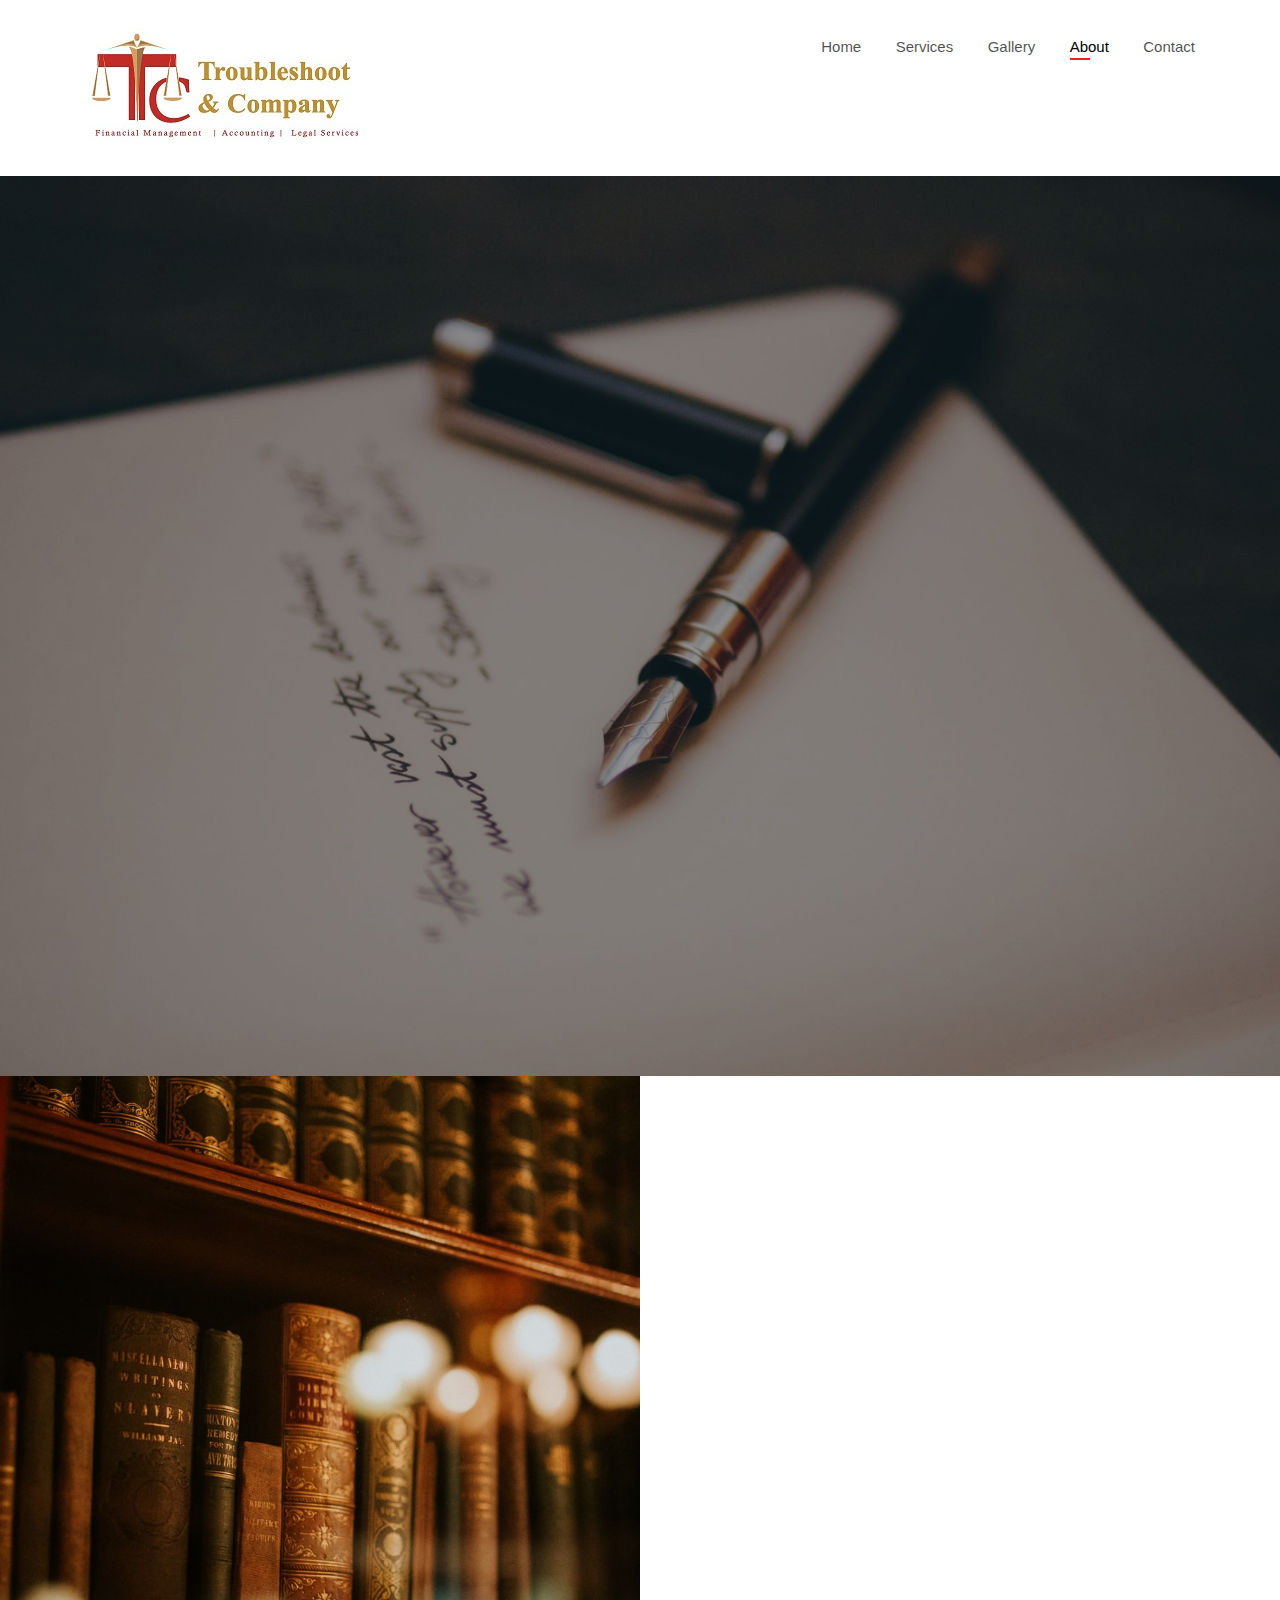
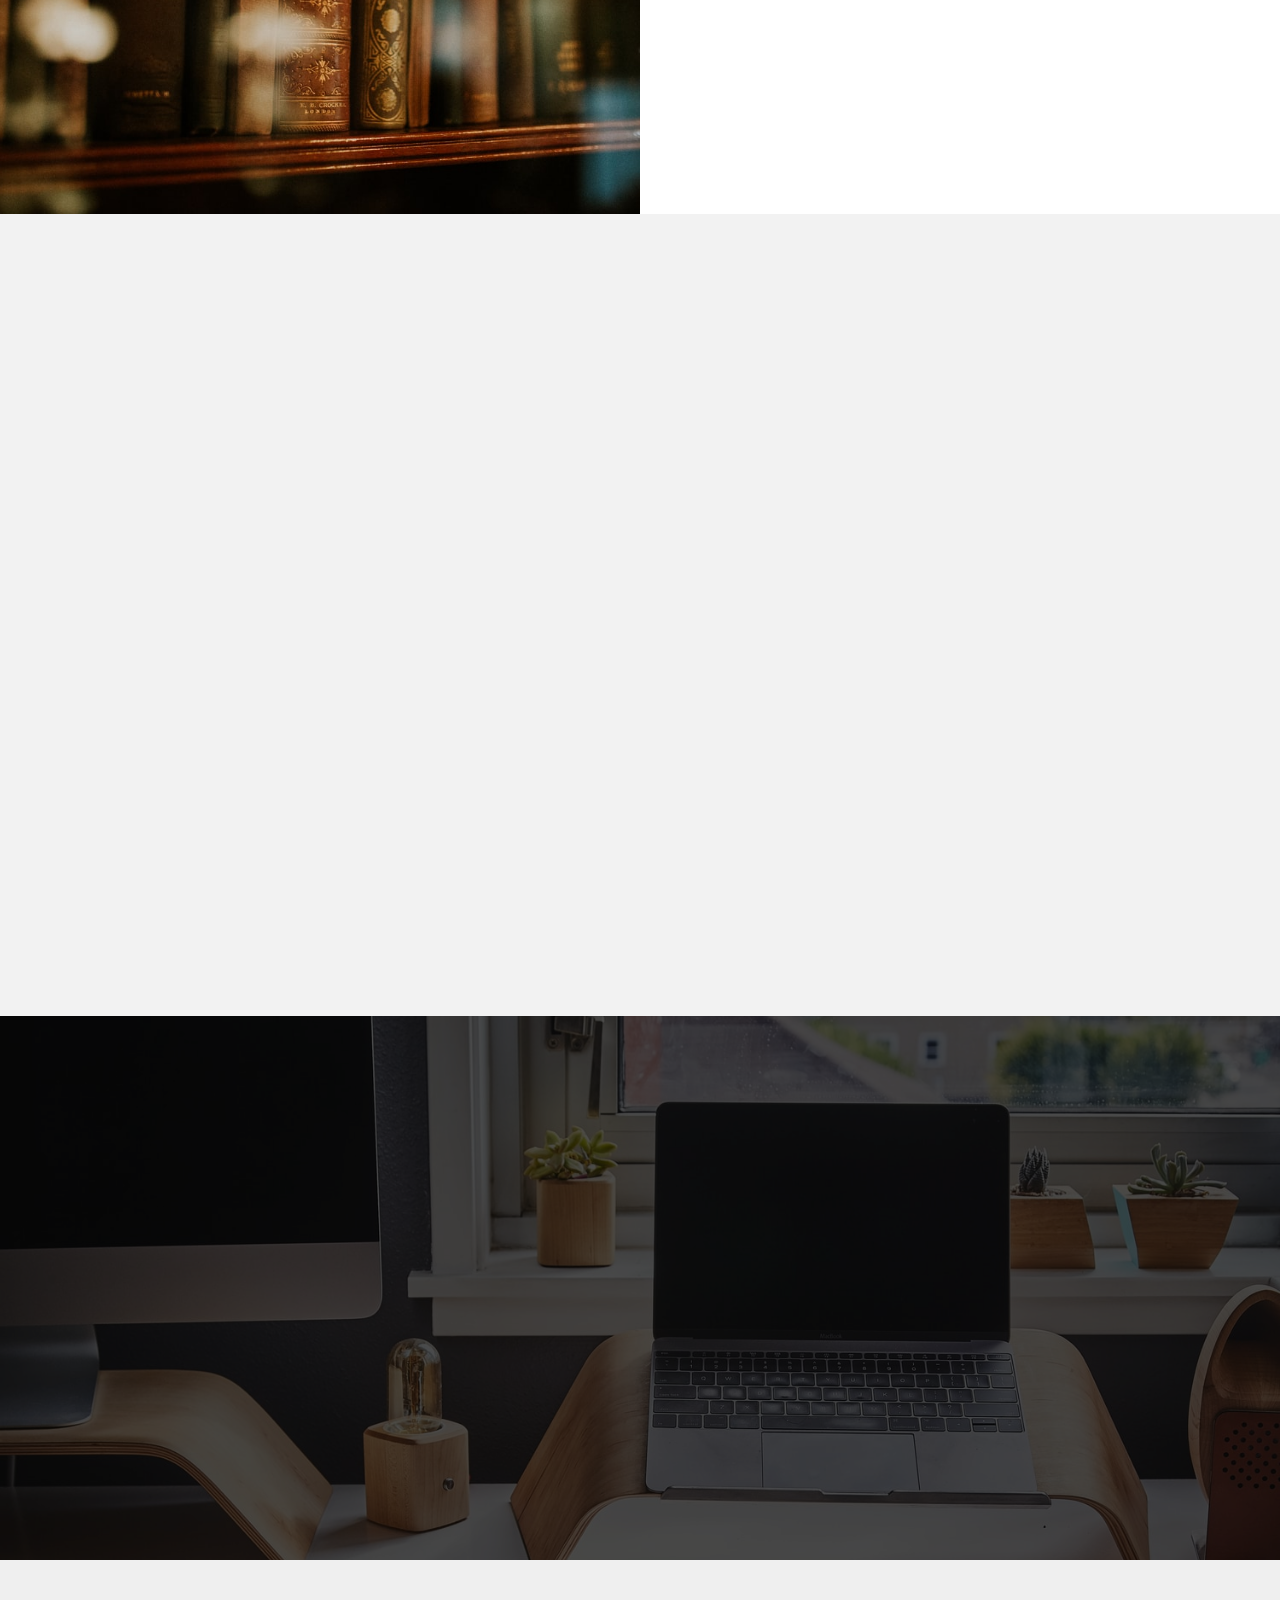
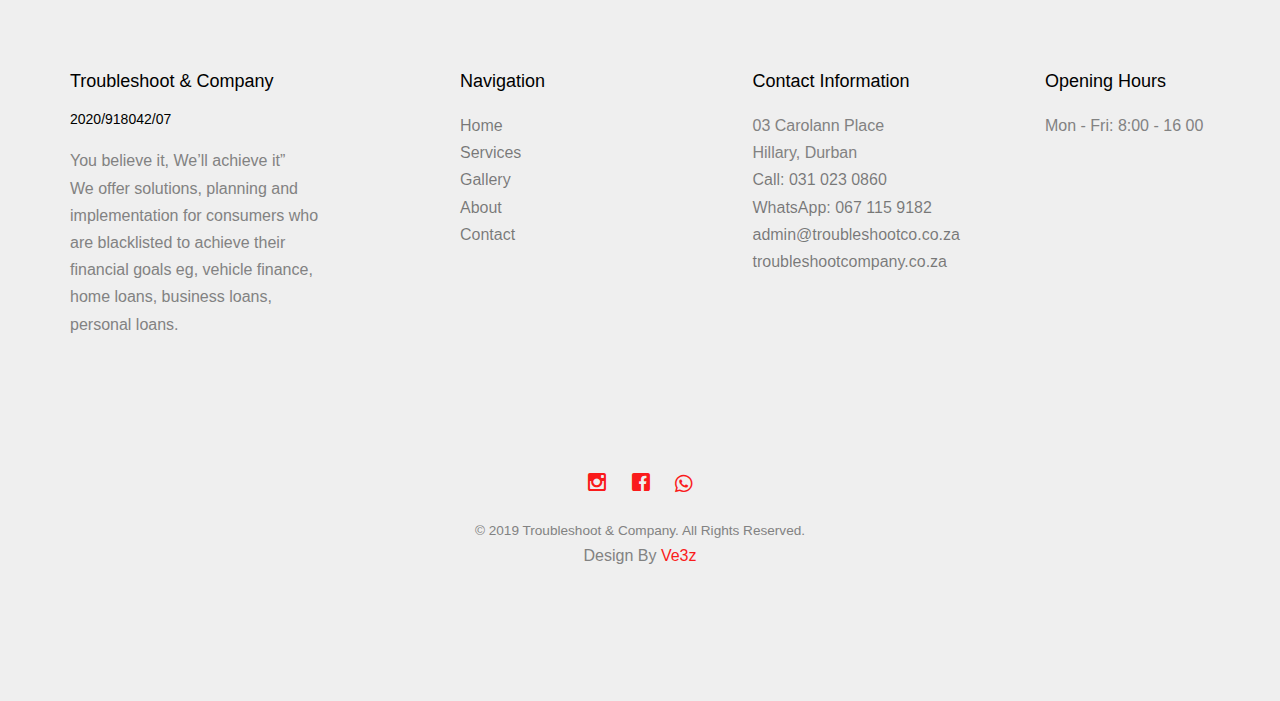
==== commit 6106b06a: "siiu" ====
--- a/about.html
+++ b/about.html
@@ -92,8 +92,13 @@
 						<div class="container">
 							<div class="col-md-10 col-md-offset-1 text-center js-fullheight slider-text">
 								<div class="slider-text-inner desc">
-									<h2 class="heading-section">About Us</h2>
-									<p class="fh5co-lead">You Believe It. We’ll Achieve it. </a>
+									<!-- <h2 class="heading-section">About Us</h2> -->
+									<br>
+									<br>
+									<h2 class="heading-section">John 3:16</h2>
+									<p class="fh5co-lead">
+										"For God so loved the world that he gave His one and only Son; that whoever
+										Believes in Him shall not perish but have eternal life"</a>
 								</div>
 							</div>
 						</div>
@@ -292,7 +297,7 @@
 						<h2>Legal Advice</h2>
 						<p>We help people effectively fight their offenders back and successfully defend their own
 							stand!</p>
-						<p>Fill out out contact form and we will get back you.</p>
+						<p>Fill out our contact form and we'll get back to you.</p>
 					</div>
 				</div>
 				<div class="row animate-box">
@@ -329,8 +334,8 @@
 						<h4>Contact Information</h4>
 						<ul class="fh5co-footer-links">
 							<li>03 Carolann Place <br> Hillary, Durban</li>
-							<li><a href="tel://0310230860"> 031 023 0860</a></li>
-							<li><a href="tel://0671159182"> 067 115 9182</a></li>
+							<li><a href="tel://0310230860"> Call: 031 023 0860</a></li>
+							<li><a href="https://wa.me/0671159182">WhatsApp:  067 115 9182</a></li>
 							<li><a href="mailto:admin@troubleshootco.co.za">admin@troubleshootco.co.za</a></li>
 							<li><a href="http://www.troubleshootcompany.co.za">troubleshootcompany.co.za</a></li>
 						</ul>
@@ -355,6 +360,7 @@
 										class="icon-instagram"></i></a></li>
 							<li><a href="https://www.facebook.com/TroubleshootCo" target="blank"><i
 										class="icon-facebook"></i></a></li>
+										<li><a href="https://wa.me/0671159182" target="blank"><i class="fa-brands fa-whatsapp"></i></a></li>
 							<!-- <li><a href="#"><i class="icon-linkedin"></i></a></li>
 								<li><a href="#"><i class="icon-dribbble"></i></a></li> -->
 						</ul>
--- a/css/style.css
+++ b/css/style.css
@@ -383,6 +383,7 @@
 }
 #fh5co-hero .flexslider .slider-text > .slider-text-inner .heading-section {
   font-size: 50px;
+  color: white;
 }
 #fh5co-hero .flexslider .slider-text > .slider-text-inner .btn {
   padding: 15px 30px;
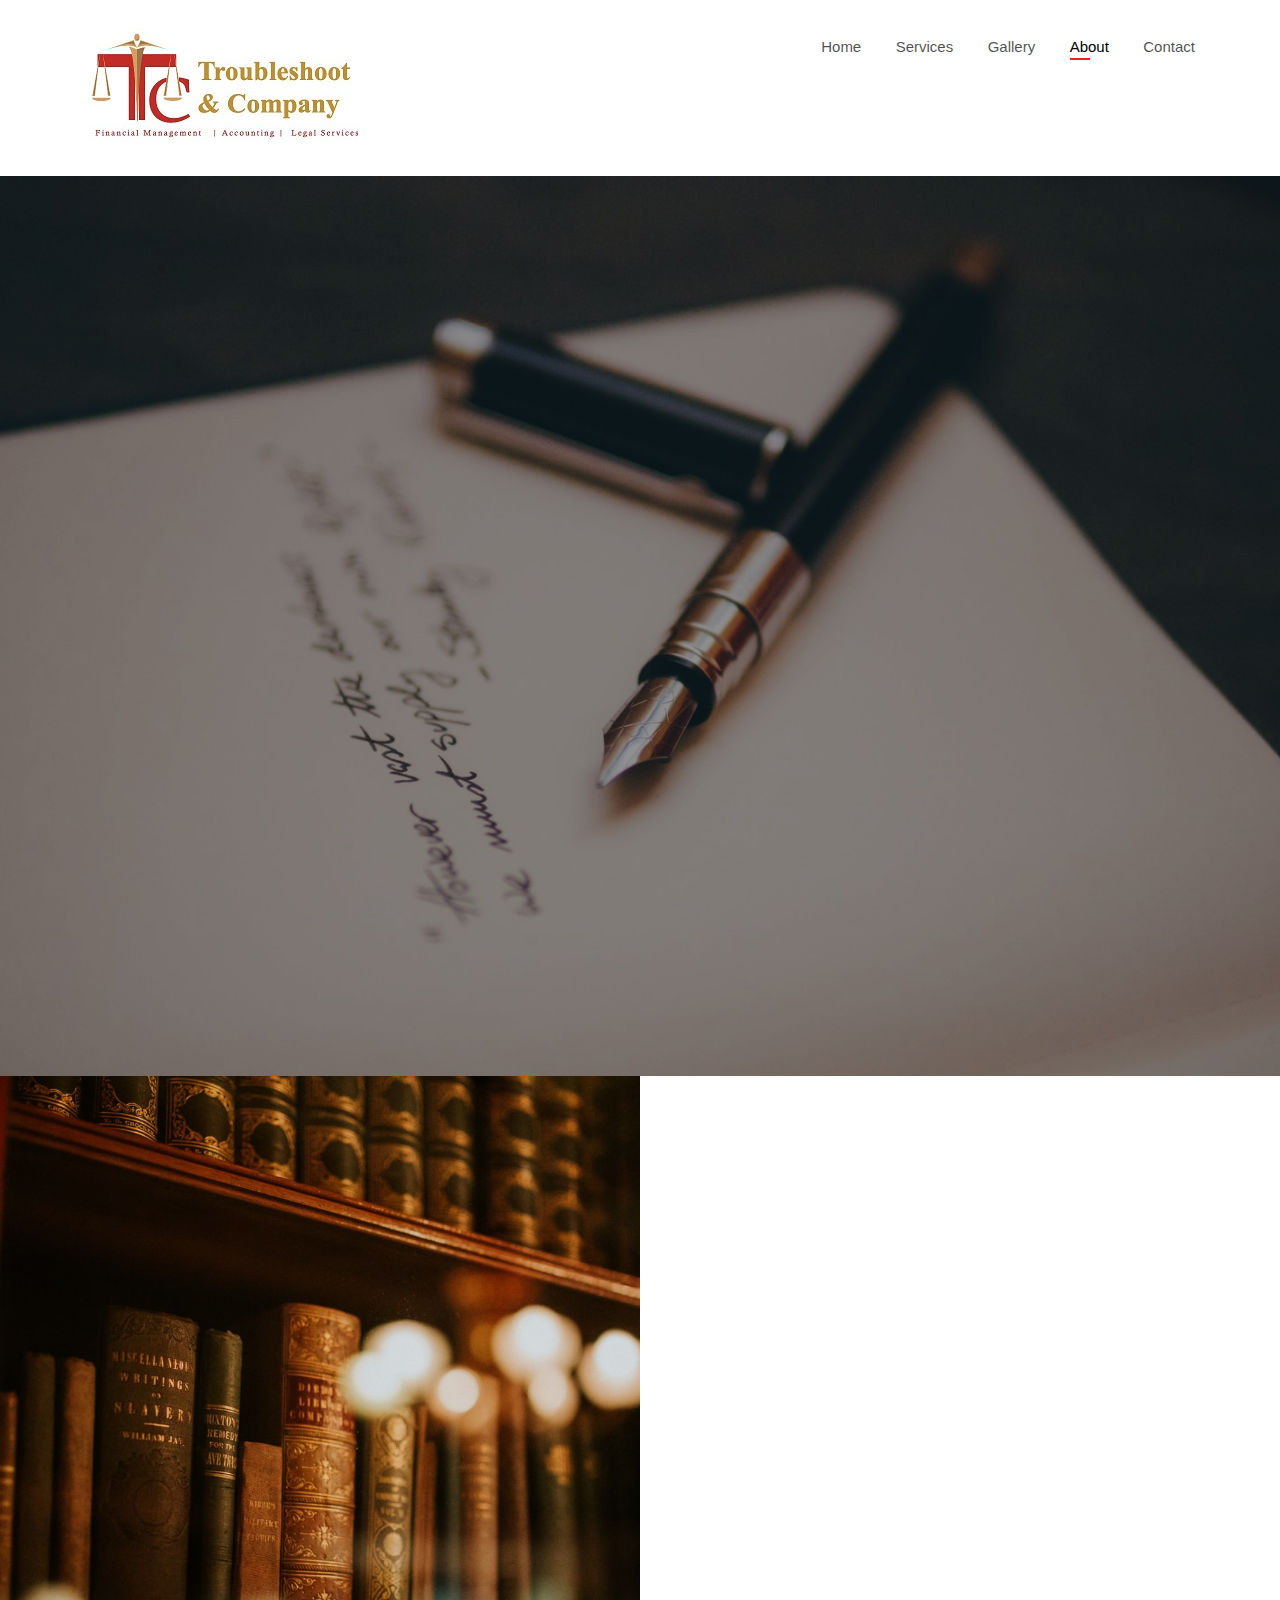
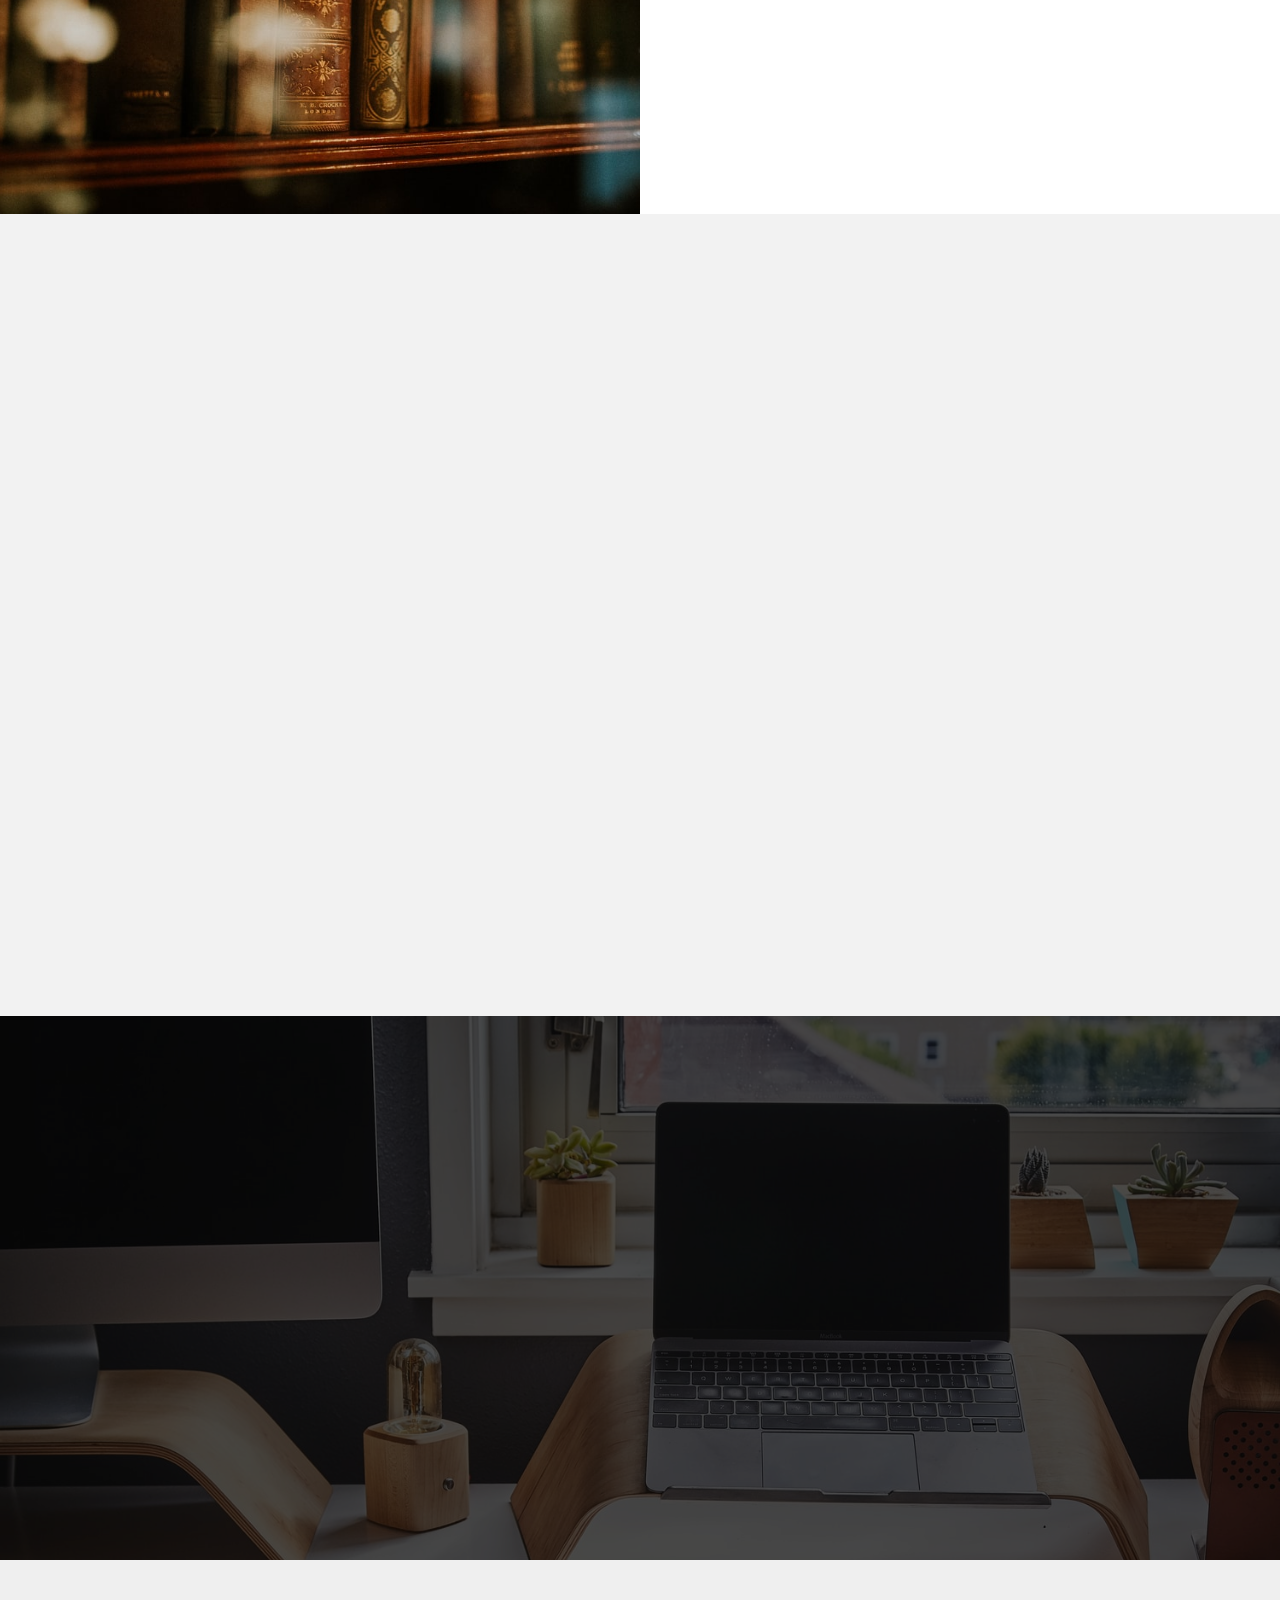
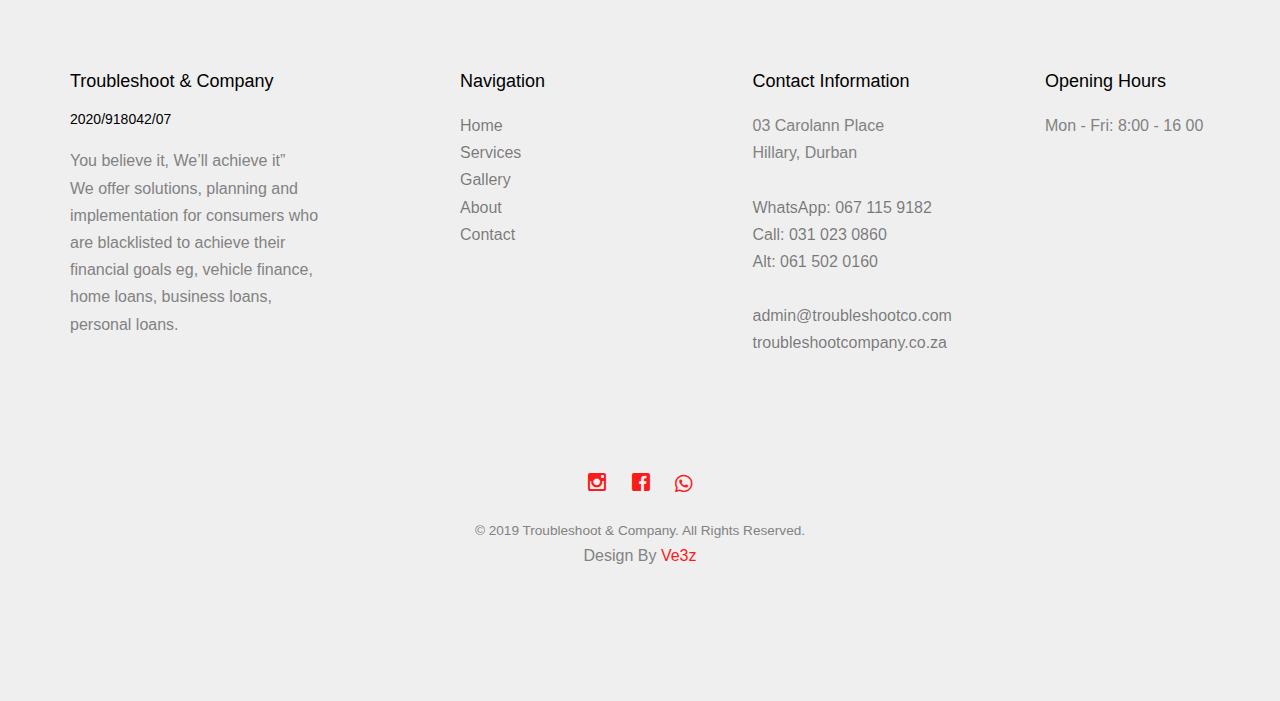
==== commit 07465b39: "hoof" ====
--- a/about.html
+++ b/about.html
@@ -324,7 +324,7 @@
 						<ul class="fh5co-footer-links">
 							<li><a href="#">Home</a></li>
 							<li><a href="services.html">Services</a></li>
-							<li><a href="gallery">Gallery</a></li>
+							<li><a href="gallery.html">Gallery</a></li>
 							<li><a href="about.html">About</a></li>
 							<li><a href="contact.html">Contact</a></li>
 						</ul>
@@ -334,9 +334,12 @@
 						<h4>Contact Information</h4>
 						<ul class="fh5co-footer-links">
 							<li>03 Carolann Place <br> Hillary, Durban</li>
+							<br>
+							<li><a href="https://wa.me/27671159182">WhatsApp:  067 115 9182</a></li>
 							<li><a href="tel://0310230860"> Call: 031 023 0860</a></li>
-							<li><a href="https://wa.me/0671159182">WhatsApp:  067 115 9182</a></li>
-							<li><a href="mailto:admin@troubleshootco.co.za">admin@troubleshootco.co.za</a></li>
+							<li><a href="tel://0615020160"> Alt: 061 502 0160</a></li>
+							<br>
+							<li><a href="mailto:admin@troubleshootco.com">admin@troubleshootco.com</a></li>
 							<li><a href="http://www.troubleshootcompany.co.za">troubleshootcompany.co.za</a></li>
 						</ul>
 					</div>
@@ -360,7 +363,7 @@
 										class="icon-instagram"></i></a></li>
 							<li><a href="https://www.facebook.com/TroubleshootCo" target="blank"><i
 										class="icon-facebook"></i></a></li>
-										<li><a href="https://wa.me/0671159182" target="blank"><i class="fa-brands fa-whatsapp"></i></a></li>
+										<li><a href="https://wa.me/27671159182" target="blank"><i class="fa-brands fa-whatsapp"></i></a></li>
 							<!-- <li><a href="#"><i class="icon-linkedin"></i></a></li>
 								<li><a href="#"><i class="icon-dribbble"></i></a></li> -->
 						</ul>
